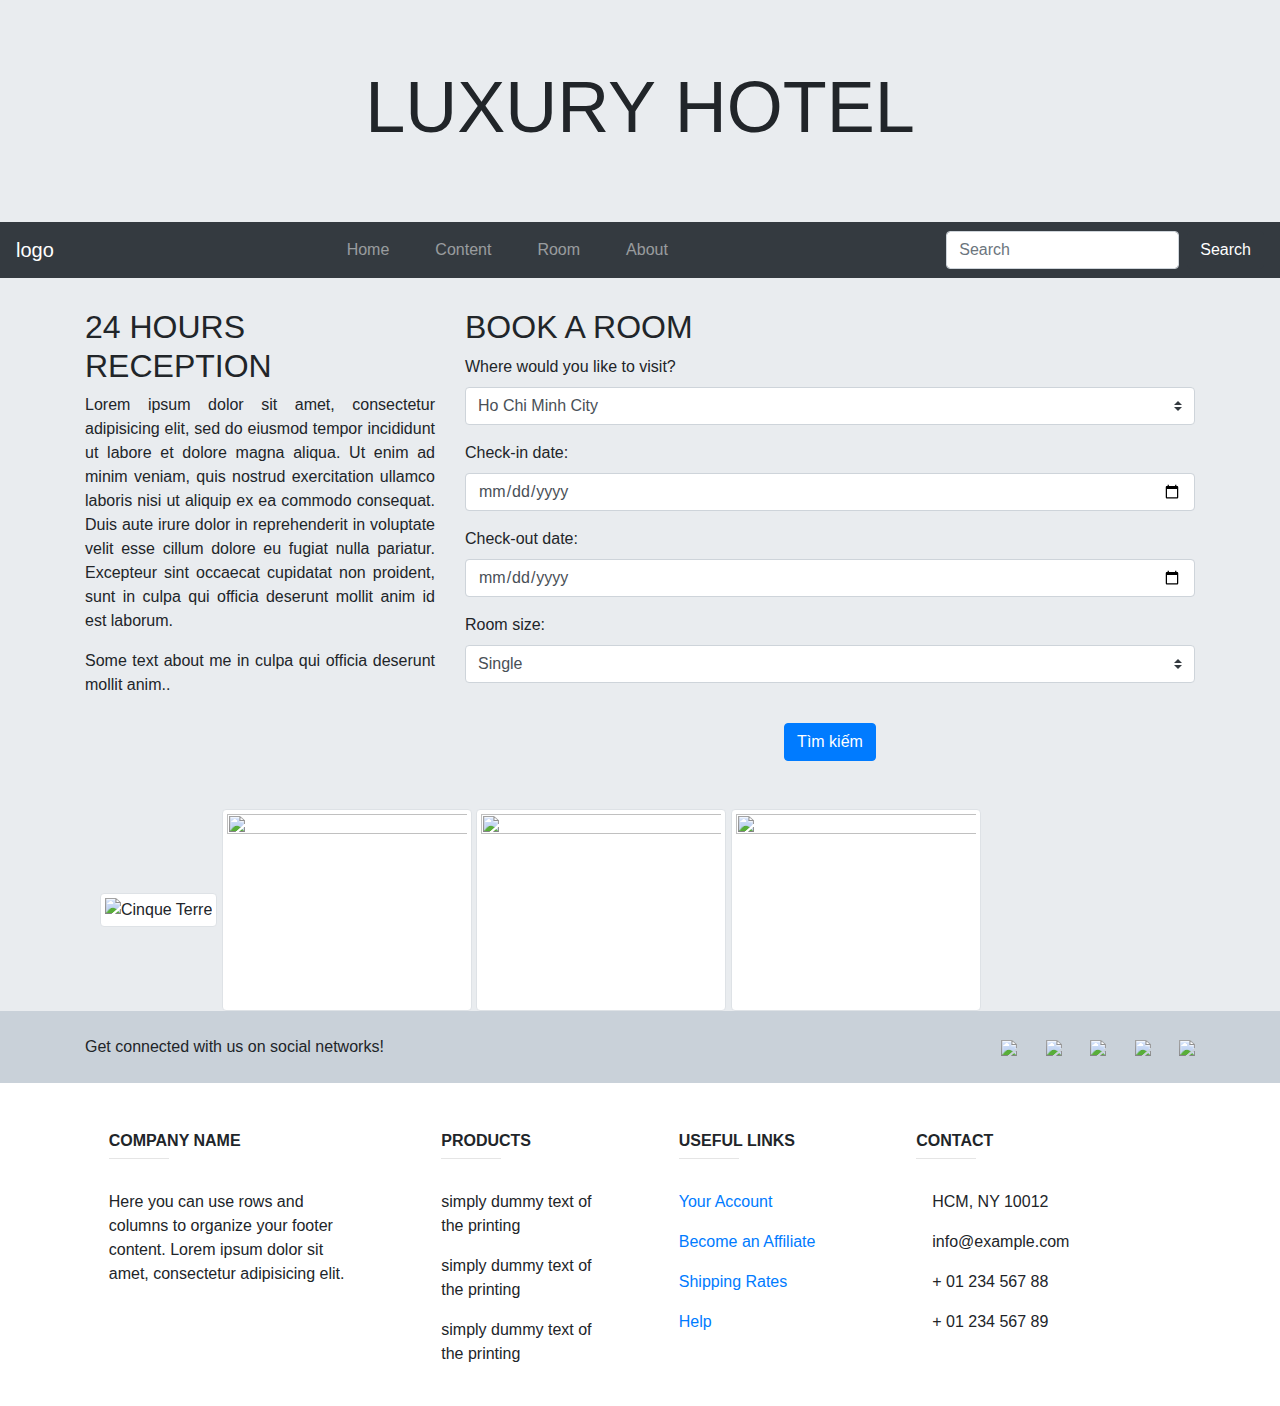
==== OOAD/booking.html @ f26f3251 "Auto stash before merge of "master" and "origin/master"" ====
<!DOCTYPE html>
<html lang="en">
<head>
  <title>Payment Details</title>
  <meta charset="utf-8">
  <meta name="viewport" content="width=device-width, initial-scale=1">

  <link rel="stylesheet" type="text/css" href="css/style.css">
  <link rel="stylesheet" href="https://maxcdn.bootstrapcdn.com/bootstrap/4.3.1/css/bootstrap.min.css">
  <script src="https://ajax.googleapis.com/ajax/libs/jquery/3.4.1/jquery.min.js"></script>
  <script src="https://cdnjs.cloudflare.com/ajax/libs/popper.js/1.14.7/umd/popper.min.js"></script>
  <script src="https://maxcdn.bootstrapcdn.com/bootstrap/4.3.1/js/bootstrap.min.js"></script>
</head>
<body>
<div class="content">
<div class="jumbotron text-center" style="margin-bottom:0">
  <h1 class="display-3">LUXURY HOTEL</h1>
 
</div>
<nav class="navbar navbar-expand-sm bg-dark navbar-dark justify-content-center">
    <!-- Brand -->
    <a class="navbar-brand" href="#">logo</a>
    <!-- Toggler/collapsibe Button -->
    <button class="navbar-toggler" type="button" data-toggle="collapse" data-target="#collapsibleNavbar">
        <span class="navbar-toggler-icon"></span>
    </button>

    <!-- Navbar links -->
    <div class="collapse navbar-collapse" id="collapsibleNavbar">
      <div class="nav1">
        <ul class="navbar-nav">
          <li class="nav-item pad1">
              <a class="nav-link " href="index.html">Home</a>
          </li>
          <li class="nav-item pad1">
              <a class="nav-link " href="content.html">Content</a>
          </li>
          <li class="nav-item pad1">
              <a class="nav-link " href="roomdetails.html">Room</a>
          </li>
            <li class="nav-item pad1">
              <a class="nav-link " href="#">About</a>
          </li>
        </ul>

    </div>
      <ul class="navbar-nav ml-auto">
        <form class="form-inline" action="/somepage">
          <input class="form-control mr-sm-2" type="text" placeholder="Search">
          <button class="btn btn-dark" type="submit">Search</button>
        </form>
      </ul>
    </div>
  </nav>


<div class="container" style="margin-top:30px">
  <div class="row">
    <div class="col-sm-4">
      <h2>24 HOURS RECEPTION</h2>
      
      <p style="text-align: justify;">Lorem ipsum dolor sit amet, consectetur adipisicing elit, sed do eiusmod
      tempor incididunt ut labore et dolore magna aliqua. Ut enim ad minim veniam,
      quis nostrud exercitation ullamco laboris nisi ut aliquip ex ea commodo
      consequat. Duis aute irure dolor in reprehenderit in voluptate velit esse
      cillum dolore eu fugiat nulla pariatur. Excepteur sint occaecat cupidatat non
      proident, sunt in culpa qui officia deserunt mollit anim id est laborum.</p>
      <p style="text-align: justify;"> Some text about me in culpa qui officia deserunt mollit anim..</p>
      
      <hr class="d-sm-none">
    </div>
    <div class="col-sm-8">
        <h2>BOOK A ROOM</h2> 
  	    <form action="index.php">
          <div class="form-group">
            <label>Where would you like to visit?</label>
            <select class="browser-default custom-select">
              <option selected value="1">Ho Chi Minh City</option>
              <option value="2">Ha Noi</option>
              <option value="3">Vung Tau</option>
            </select>
          </div>
  	      <div class="form-group">
            <label >Check-in date:</label>
            <input type="date" name="bday" max="3000-12-31" 
                min="1000-01-01" class="form-control">
  		    </div>
  		    <div class="form-group">
        		 <label >Check-out date:</label>
        		 <input type="date" name="bday" min="1000-01-01"
        		        max="3000-12-31" class="form-control">
  		    </div>
          <div class="form-group">
            <label>Room size:</label>
            <select class="browser-default custom-select">
              <option selected value="1">Single</option>
              <option value="2">Double</option>
              <option value="3">Triple</option>
              <option value="4">Twin Double</option>
            </select>
          </div>
          <br>
  		    <div class="d-flex justify-content-center"><button type="submit" class="btn btn-primary">Tìm kiếm</button></div>
  	    </form>
        <br>
        <br>
      
    </div>
  </div>
</div>
<div class="container">
<div class="col-sm-12">
    <img src="https://media-cdn.tripadvisor.com/media/photo-s/11/56/79/7b/sapa-luxury-hotel.jpg" class="img-thumbnail" alt="Cinque Terre" width="250" height="200"> 
    <img src="https://mytourcdn.com/upload_images/Image/Location/5_7_2016/25/khach-san-mau-sac-de-thuong-giua-pho-co-hoi-an-mytour-1.jpg" class="img-thumbnail" width="250" height="200">
    <img src="https://encrypted-tbn0.gstatic.com/images?q=tbn:ANd9GcQ9Q2G9U3PTeE9RsFtS7lWvrmy90ypzQOLFvVjtpDp48YlWAfWA" class="img-thumbnail" width="250" height="200">
    <img src="https://encrypted-tbn0.gstatic.com/images?q=tbn:ANd9GcRbJ29CjBt9li3B60ypim4hfh6CrOFHdlDkOIvhjhtFAo2FgSnn" class="img-thumbnail" width="250" height="200">
  </div>
</div>
</div>
<!-- <div class="jumbotron text-center" style="margin-bottom:0"> -->
<!-- Footer -->
<footer class="page-footer font-small unique-color-dark">

  <div style="background-color: #c9d1d9;">
    <div class="container">
      <!-- Grid row-->
      <div class="row py-4 d-flex align-items-center">

        <!-- Grid column -->
        <div class="col-md-6 col-lg-5 text-center text-md-left mb-4 mb-md-0">
          <h6 class="mb-0">Get connected with us on social networks!</h6>
        </div>
        <!-- Grid column -->

        <!-- Grid column -->
        <div class="col-md-6 col-lg-7 text-center text-md-right">

          <!-- Facebook -->
          <a class="fb-ic">
            <img class="white-text mr-4" src="https://img.icons8.com/color/48/000000/facebook-new.png">
          </a>
          <!-- Twitter -->
          <a class="tw-ic">
            <img class="white-text mr-4" src="https://img.icons8.com/color/48/000000/twitter.png">
          </a>
          <!-- Google +-->
          <a class="gplus-ic">
            <img class="white-text mr-4" src="https://img.icons8.com/color/48/000000/google-plus--v2.png">
          </a>
          <!--Linkedin -->
          <a class="li-ic">
            <img class="white-text mr-4" src="https://img.icons8.com/color/48/000000/linkedin.png">
          </a>
          <!--Instagram-->
          <a class="ins-ic">
            <img class="white-text" src="https://img.icons8.com/color/48/000000/instagram-new.png">
          </a>

        </div>
        <!-- Grid column -->

      </div>
      <!-- Grid row-->

    </div>
  </div>

  <!-- Footer Links -->
  <div class="container text-center text-md-left mt-5">

    <!-- Grid row -->
    <div class="row mt-3">

      <!-- Grid column -->
      <div class="col-md-3 col-lg-4 col-xl-3 mx-auto mb-4">

        <!-- Content -->
        <h6 class="text-uppercase font-weight-bold">Company name</h6>
        <hr class="deep-purple accent-2 mb-4 mt-0 d-inline-block mx-auto" style="width: 60px;">
        <p>Here you can use rows and columns to organize your footer content. Lorem ipsum dolor sit amet,
          consectetur
          adipisicing elit.</p>

      </div>
      <div class="col-md-2 col-lg-2 col-xl-2 mx-auto mb-4">
        <h6 class="text-uppercase font-weight-bold">Products</h6>
        <hr class="deep-purple accent-2 mb-4 mt-0 d-inline-block mx-auto" style="width: 60px;">
        <p>
          simply dummy text of the printing
        </p>
        <p>
          simply dummy text of the printing
        </p>
        <p>
         simply dummy text of the printing
        </p>
      </div>
      <div class="col-md-3 col-lg-2 col-xl-2 mx-auto mb-4">

        <!-- Links -->
        <h6 class="text-uppercase font-weight-bold">Useful links</h6>
        <hr class="deep-purple accent-2 mb-4 mt-0 d-inline-block mx-auto" style="width: 60px;">
        <p>
          <a href="#!">Your Account</a>
        </p>
        <p>
          <a href="#!">Become an Affiliate</a>
        </p>
        <p>
          <a href="#!">Shipping Rates</a>
        </p>
        <p>
          <a href="#!">Help</a>
        </p>

      </div>
      <!-- Grid column -->

      <!-- Grid column -->
      <div class="col-md-4 col-lg-3 col-xl-3 mx-auto mb-md-0 mb-4">

        <!-- Links -->
        <h6 class="text-uppercase font-weight-bold">Contact</h6>
        <hr class="deep-purple accent-2 mb-4 mt-0 d-inline-block mx-auto" style="width: 60px;">
        <p>
          <i class="fas fa-home mr-3"></i> HCM, NY 10012</p>
        <p>
          <i class="fas fa-envelope mr-3"></i> info@example.com</p>
        <p>
          <i class="fas fa-phone mr-3"></i> + 01 234 567 88</p>
        <p>
          <i class="fas fa-print mr-3"></i> + 01 234 567 89</p>

      </div>
      <!-- Grid column -->

    </div>
    <!-- Grid row -->

  </div>

</footer>
</body>
</html>
---- OOAD/css/style.css ----
.fakeimg {
    height: 200px;
    background: #aaa;
  }
  .carousel-inner img {
  	margin-left: 22%;
      width: 60%;
      height: 100%;
  }
  #demo,.content{
  	background-color: #e9ecef;
  }
  .lrcontrols{
  	margin: auto;
  }
  .nav1{
  	margin-left: 20%;
  }
  .pad1{
  	padding-left: 30px;
  }
  .img1{
  	margin-left: 15%;
  }
  .footer{
  	height: 30%;
  }


 
.img5{
      margin-bottom: 22%;
      margin-left: 64%;
}
.img6{
    margin-top: -25%;
    margin-left: 64%;
}
.ima{
      margin-top: -41%;
}

.book{
  float: right;
  padding-left: 30%;
}
 .fakeimg{
    height: 200px;
    background: #aaa;
  }
  .carousel-inner img {
  	margin-left: 22%;
      width: 60%;
      height: 100%;
  }
  #demo,.content{
  	background-color: #e9ecef;
  }
  .lrcontrols{
  	margin: auto;
  }
  .nav1{
  	margin-left: 20%;
  }
  .pad1{
  	padding-left: 30px;
  }
  .img1{
  	margin-left: 15%;
  }
  .footer{
  	height: 30%;
  }


 
.img5{
      margin-bottom: 22%;
      margin-left: 64%;
}
.img6{
    margin-top: -25%;
    margin-left: 64%;
}
.ima{
      /*margin-top: -34%;*/
     /* margin-top: -455px;*/
     /*padding-right: 20%;*/
}

.book{
  float: right;
}
/*.resize{
  padding-left: 10%;

}*/
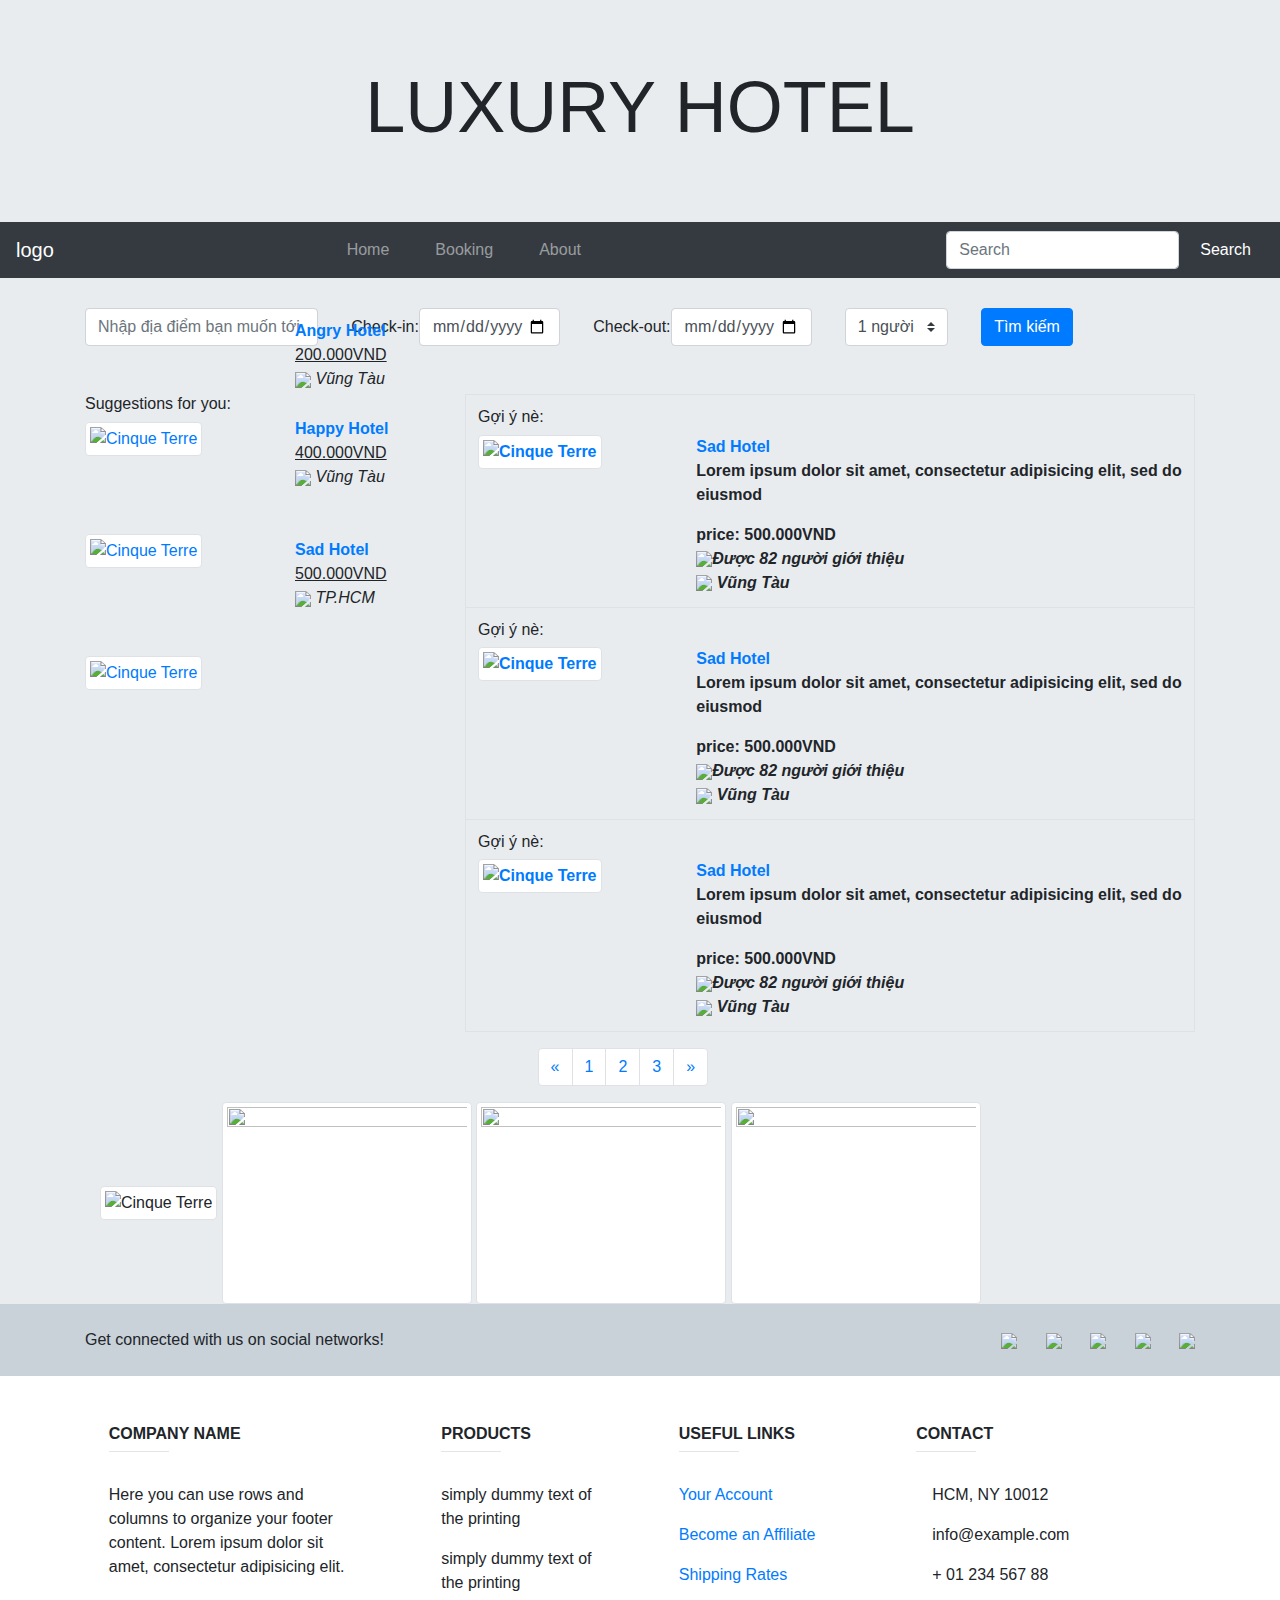
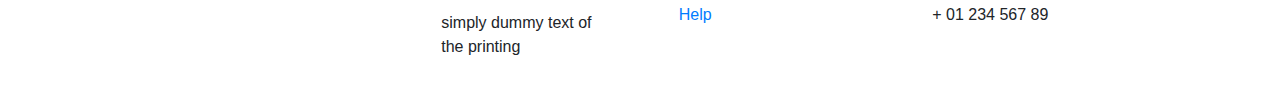
==== commit b8dd4383: "Fixed booking and booking details" ====
--- a/OOAD/booking.html
+++ b/OOAD/booking.html
@@ -1,15 +1,20 @@
 <!DOCTYPE html>
 <html lang="en">
 <head>
-  <title>Payment Details</title>
+  <title>Luxury Hotel - Booking</title>
   <meta charset="utf-8">
   <meta name="viewport" content="width=device-width, initial-scale=1">
 
   <link rel="stylesheet" type="text/css" href="css/style.css">
+  <link rel="stylesheet" type="text/css" href="css/content.css">
   <link rel="stylesheet" href="https://maxcdn.bootstrapcdn.com/bootstrap/4.3.1/css/bootstrap.min.css">
   <script src="https://ajax.googleapis.com/ajax/libs/jquery/3.4.1/jquery.min.js"></script>
   <script src="https://cdnjs.cloudflare.com/ajax/libs/popper.js/1.14.7/umd/popper.min.js"></script>
   <script src="https://maxcdn.bootstrapcdn.com/bootstrap/4.3.1/js/bootstrap.min.js"></script>
+
+  <script type="text/javascript" src="jquery.mousewheel-3.0.4.pack.js"></script>
+	<script type="text/javascript" src="jquery.fancybox-1.3.4.pack.js"></script>
+	<link rel="stylesheet" type="text/css" href="jquery.fancybox-1.3.4.css" media="screen" />
 </head>
 <body>
 <div class="content">
@@ -33,13 +38,10 @@
               <a class="nav-link " href="index.html">Home</a>
           </li>
           <li class="nav-item pad1">
-              <a class="nav-link " href="content.html">Content</a>
+              <a class="nav-link " href="booking.html">Booking</a>
           </li>
           <li class="nav-item pad1">
-              <a class="nav-link " href="roomdetails.html">Room</a>
-          </li>
-            <li class="nav-item pad1">
-              <a class="nav-link " href="#">About</a>
+            <a class="nav-link " href="#">About</a>
           </li>
         </ul>
 
@@ -51,70 +53,167 @@
         </form>
       </ul>
     </div>
-  </nav>
-
-
-<div class="container" style="margin-top:30px">
-  <div class="row">
-    <div class="col-sm-4">
-      <h2>24 HOURS RECEPTION</h2>
-      
-      <p style="text-align: justify;">Lorem ipsum dolor sit amet, consectetur adipisicing elit, sed do eiusmod
-      tempor incididunt ut labore et dolore magna aliqua. Ut enim ad minim veniam,
-      quis nostrud exercitation ullamco laboris nisi ut aliquip ex ea commodo
-      consequat. Duis aute irure dolor in reprehenderit in voluptate velit esse
-      cillum dolore eu fugiat nulla pariatur. Excepteur sint occaecat cupidatat non
-      proident, sunt in culpa qui officia deserunt mollit anim id est laborum.</p>
-      <p style="text-align: justify;"> Some text about me in culpa qui officia deserunt mollit anim..</p>
-      
-      <hr class="d-sm-none">
-    </div>
-    <div class="col-sm-8">
-        <h2>BOOK A ROOM</h2> 
-  	    <form action="index.php">
-          <div class="form-group">
-            <label>Where would you like to visit?</label>
-            <select class="browser-default custom-select">
-              <option selected value="1">Ho Chi Minh City</option>
-              <option value="2">Ha Noi</option>
-              <option value="3">Vung Tau</option>
-            </select>
-          </div>
-  	      <div class="form-group">
-            <label >Check-in date:</label>
-            <input type="date" name="bday" max="3000-12-31" 
-                min="1000-01-01" class="form-control">
-  		    </div>
-  		    <div class="form-group">
-        		 <label >Check-out date:</label>
+</nav>
+	<div class="container" style="margin-top: 30px;">
+  	    <form class="form-inline" action="index.php">
+        	<input class="form-control" type="" name="" placeholder="Nhập địa điểm bạn muốn tới hoặc khách sạn">
+  	      <div class="form-group changeform">
+  		    <label >Check-in:</label>
+  		    <input type="date" name="bday" max="3000-12-31" 
+  		        min="1000-01-01" class="form-control">
+  		  </div>
+  		    <div class="form-group changeform">
+        		 <label >Check-out:</label>
         		 <input type="date" name="bday" min="1000-01-01"
         		        max="3000-12-31" class="form-control">
   		    </div>
-          <div class="form-group">
-            <label>Room size:</label>
+          <div class="changeform">
             <select class="browser-default custom-select">
-              <option selected value="1">Single</option>
-              <option value="2">Double</option>
-              <option value="3">Triple</option>
-              <option value="4">Twin Double</option>
+              <option selected value="1">1 người</option>
+              <option value="2">2 người</option>
+              <option value="3">Gia đình</option>
             </select>
           </div>
-          <br>
-  		    <div class="d-flex justify-content-center"><button type="submit" class="btn btn-primary">Tìm kiếm</button></div>
+          <div class="changeform">
+           <button type="submit" class="btn btn-primary">Tìm kiếm</button>
+       	  </div>
   	    </form>
         <br>
         <br>
       
     </div>
-  </div>
-</div>
+
+    <div class="container ">
+    	<div class="row">
+    		<div class="col-sm-4">
+    			<h6>Suggestions for you:</h6>
+    		
+    				<div class="sidebar">
+	    				<a href="roomdetails.html"><img class="img-thumbnail" alt="Cinque Terre" width="200" height="80" src="https://www.travelplusstyle.com/wp-content/uploads/2019/01/RafflesMYuzu-Nikkei-Cuisine-cropped.jpg"></a>
+	    				<div class="product-carousel-price left">
+		    				<a href="roomdetails.html"><b>Angry Hotel</b></a>
+		    				<br>
+		    				<ins>200.000VND</ins> <br>
+		    				<img src="https://img.icons8.com/wired/24/000000/map.png">
+		    				<em>Vũng Tàu</em>
+	    				</div>
+	    			</div>
+	    			<div class="sidebar1">
+	    				<a href="roomdetails.html"><img class="img-thumbnail" alt="Cinque Terre" width="200" height="80" src="https://amp.businessinsider.com/images/5bef33f00591f24e6f420dc5-750-563.jpg"></a>
+	    				<div class="product-carousel-price left1">
+		    				<a href="roomdetails.html"><b>Happy Hotel</b></a>
+		    				<br>
+		    				<ins>400.000VND</ins> <br>
+		    				<img src="https://img.icons8.com/wired/24/000000/map.png">
+		    				<em>Vũng Tàu</em>
+	    				</div>
+	    			</div>
+	    			<div class="sidebar2">
+	    				<a href="roomdetails.html"><img class="img-thumbnail" alt="Cinque Terre" width="200" height="80" src="https://encrypted-tbn0.gstatic.com/images?q=tbn:ANd9GcRQ1sM9277KX77ifA61qMb_RvXAOXSC-9cm-FctOH0DY8pe7mphqA"></a>
+	    				<div class="product-carousel-price left2">
+		    				<a href="roomdetails.html"><b>Sad Hotel</b></a>
+		    				<br>
+		    				<ins>500.000VND</ins> <br>
+		    				<img src="https://img.icons8.com/wired/24/000000/map.png">
+		    				<em>TP.HCM</em>
+	    				</div>
+	    			</div>
+    			
+    		</div>
+	    		<div class="col-sm-8">
+	    			<div class="table-responsive-lg">
+	    			<table class="table table-bordered">
+	    				<tr>
+	    					<th >
+	    						<h6>Gợi ý nè:</h6>
+	    							
+	    							<a href="roomdetails.html"><img class="img-thumbnail" alt="Cinque Terre" width="200" height="80" src="https://encrypted-tbn0.gstatic.com/images?q=tbn:ANd9GcRQ1sM9277KX77ifA61qMb_RvXAOXSC-9cm-FctOH0DY8pe7mphqA"></a>
+	    						
+	    						<div class="info">
+	    							<a  href="roomdetails.html"><b>Sad Hotel</b></a>
+	    							<br>
+	    							<p>Lorem ipsum dolor sit amet, consectetur adipisicing elit, sed do eiusmod</p>
+	    							<b>price: 500.000VND</b>
+	    							<br>
+	    							<img src="https://img.icons8.com/material-rounded/24/000000/add-user-group-man-man.png"><em>Được 82 người giới thiệu</em> 
+	    							<br>
+				    				<img src="https://img.icons8.com/wired/24/000000/map.png">
+				    				<em>Vũng Tàu</em>
+	    						</div>
+	    					</th>
+	    					
+	    				</tr>
+	    				<tr>
+	    					<th >
+	    						<h6>Gợi ý nè:</h6>
+	    							
+	    							<a href="roomdetails.html"><img class="img-thumbnail" alt="Cinque Terre" width="200" height="80" src="https://encrypted-tbn0.gstatic.com/images?q=tbn:ANd9GcRQ1sM9277KX77ifA61qMb_RvXAOXSC-9cm-FctOH0DY8pe7mphqA"></a>
+	    						
+	    						<div class="info">
+	    							<a  href="roomdetails.html"><b>Sad Hotel</b></a>
+	    							<br>
+	    							<p>Lorem ipsum dolor sit amet, consectetur adipisicing elit, sed do eiusmod</p>
+	    							<b>price: 500.000VND</b>
+	    							<br>
+	    							<img src="https://img.icons8.com/material-rounded/24/000000/add-user-group-man-man.png"><em>Được 82 người giới thiệu</em>
+	    							 <br>
+		    						<img src="https://img.icons8.com/wired/24/000000/map.png">
+		    						<em>Vũng Tàu</em>
+	    						</div>
+	    					</th>
+	    					
+	    				</tr>
+	    				<tr>
+	    					<th >
+	    						<h6>Gợi ý nè:</h6>
+	    							
+	    							<a href="roomdetails.html"><img class="img-thumbnail" alt="Cinque Terre" width="200" height="80" src="https://encrypted-tbn0.gstatic.com/images?q=tbn:ANd9GcRQ1sM9277KX77ifA61qMb_RvXAOXSC-9cm-FctOH0DY8pe7mphqA"></a>
+	    						
+	    						<div class="info">
+	    							<a  href="roomdetails.html"><b>Sad Hotel</b></a>
+	    							<br>
+	    							<p>Lorem ipsum dolor sit amet, consectetur adipisicing elit, sed do eiusmod</p>
+	    							<b>price: 500.000VND</b>
+	    							<br>
+	    							<img src="https://img.icons8.com/material-rounded/24/000000/add-user-group-man-man.png"><em>Được 82 người giới thiệu</em>
+	    							 <br>
+		    						<img src="https://img.icons8.com/wired/24/000000/map.png">
+		    						<em>Vũng Tàu</em>
+	    						</div>
+	    					</th>
+	    					
+	    				</tr>
+	    			</table>
+	    			</div>
+    		</div>
+    	</div>
+    </div>
+   	<nav class="paginations" aria-label="Page navigation example">
+		  <ul class="pagination">
+		    <li class="page-item">
+		      <a class="page-link" href="#" aria-label="Previous">
+		        <span aria-hidden="true">&laquo;</span>
+		        <span class="sr-only">Previous</span>
+		      </a>
+		    </li>
+		    <li class="page-item"><a class="page-link" href="#">1</a></li>
+		    <li class="page-item"><a class="page-link" href="#">2</a></li>
+		    <li class="page-item"><a class="page-link" href="#">3</a></li>
+		    <li class="page-item">
+		      <a class="page-link" href="#" aria-label="Next">
+		        <span aria-hidden="true">&raquo;</span>
+		        <span class="sr-only">Next</span>
+		      </a>
+		    </li>
+		  </ul>
+	</nav>
 <div class="container">
-<div class="col-sm-12">
-    <img src="https://media-cdn.tripadvisor.com/media/photo-s/11/56/79/7b/sapa-luxury-hotel.jpg" class="img-thumbnail" alt="Cinque Terre" width="250" height="200"> 
-    <img src="https://mytourcdn.com/upload_images/Image/Location/5_7_2016/25/khach-san-mau-sac-de-thuong-giua-pho-co-hoi-an-mytour-1.jpg" class="img-thumbnail" width="250" height="200">
-    <img src="https://encrypted-tbn0.gstatic.com/images?q=tbn:ANd9GcQ9Q2G9U3PTeE9RsFtS7lWvrmy90ypzQOLFvVjtpDp48YlWAfWA" class="img-thumbnail" width="250" height="200">
+	<div class="col-sm-12">
+		<img src="https://media-cdn.tripadvisor.com/media/photo-s/11/56/79/7b/sapa-luxury-hotel.jpg" class="img-thumbnail" alt="Cinque Terre" width="250" height="200"> 
+		<img src="https://mytourcdn.com/upload_images/Image/Location/5_7_2016/25/khach-san-mau-sac-de-thuong-giua-pho-co-hoi-an-mytour-1.jpg" class="img-thumbnail" width="250" height="200">
+		<img src="https://encrypted-tbn0.gstatic.com/images?q=tbn:ANd9GcQ9Q2G9U3PTeE9RsFtS7lWvrmy90ypzQOLFvVjtpDp48YlWAfWA" class="img-thumbnail" width="250" height="200">
     <img src="https://encrypted-tbn0.gstatic.com/images?q=tbn:ANd9GcRbJ29CjBt9li3B60ypim4hfh6CrOFHdlDkOIvhjhtFAo2FgSnn" class="img-thumbnail" width="250" height="200">
-  </div>
+	</div>
 </div>
 </div>
 <!-- <div class="jumbotron text-center" style="margin-bottom:0"> -->
@@ -241,4 +340,4 @@
 
 </footer>
 </body>
-</html>
+</html>--- a/OOAD/css/content.css
+++ b/OOAD/css/content.css
@@ -0,0 +1,36 @@
+.changeform{
+	padding-left: 3%;
+}
+.left{
+padding-left: 60%;
+margin-top: -39%;
+}
+.sidebar1{
+
+margin-top: 32%;
+}
+.left1{
+padding-left: 60%;
+margin-top: -43%;
+}
+.sidebar2{
+
+margin-top: 35%;
+}
+.left2{
+padding-left: 60%;
+margin-top: -152px;
+}
+.info{
+float: right;
+margin-right: -6%;
+width: 75%;
+}
+.change{
+	width: 100%; 
+	height: auto;
+	
+}
+.paginations{
+	padding-left: 42%;
+}
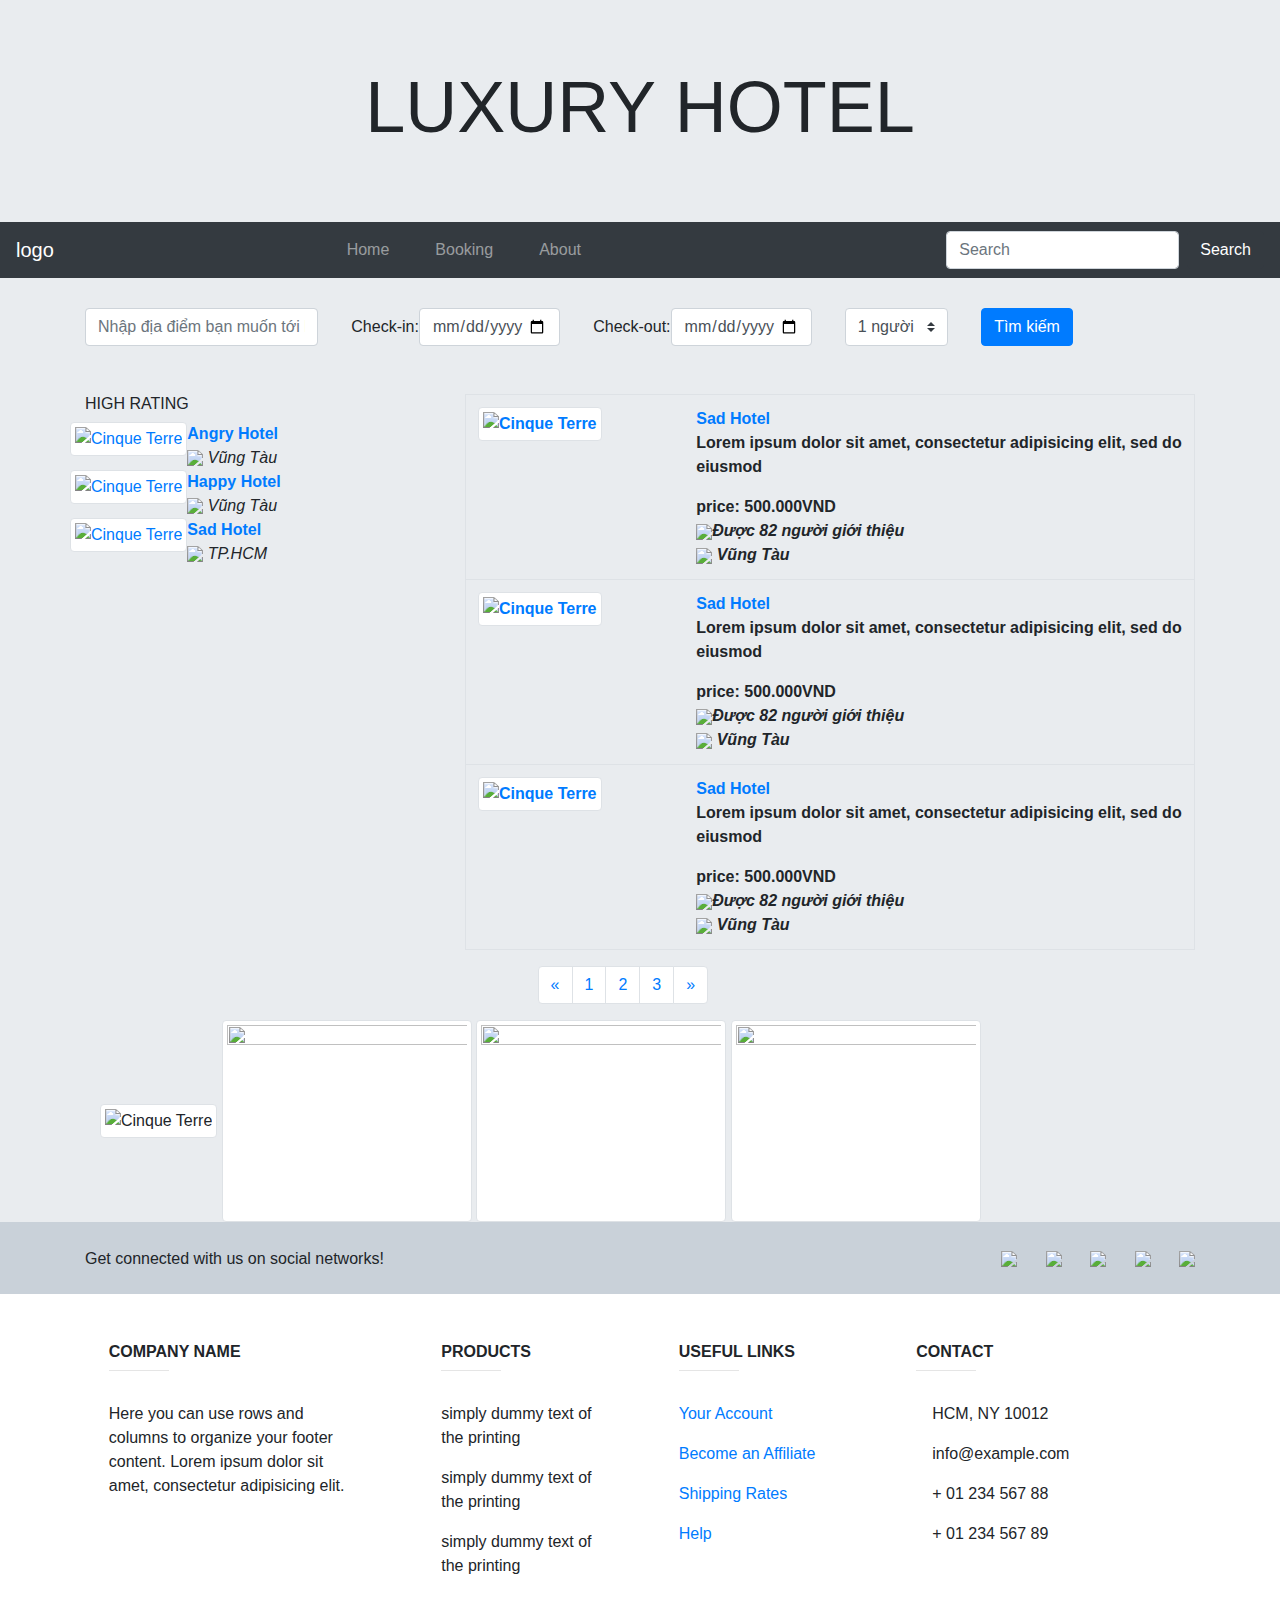
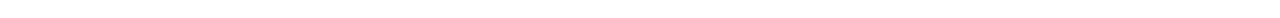
==== commit 43aca78f: "Completed home" ====
--- a/OOAD/booking.html
+++ b/OOAD/booking.html
@@ -20,7 +20,6 @@
 <div class="content">
 <div class="jumbotron text-center" style="margin-bottom:0">
   <h1 class="display-3">LUXURY HOTEL</h1>
- 
 </div>
 <nav class="navbar navbar-expand-sm bg-dark navbar-dark justify-content-center">
     <!-- Brand -->
@@ -86,46 +85,44 @@
     <div class="container ">
     	<div class="row">
     		<div class="col-sm-4">
-    			<h6>Suggestions for you:</h6>
+    			<h6>HIGH RATING</h6>
     		
     				<div class="sidebar">
-	    				<a href="roomdetails.html"><img class="img-thumbnail" alt="Cinque Terre" width="200" height="80" src="https://www.travelplusstyle.com/wp-content/uploads/2019/01/RafflesMYuzu-Nikkei-Cuisine-cropped.jpg"></a>
-	    				<div class="product-carousel-price left">
-		    				<a href="roomdetails.html"><b>Angry Hotel</b></a>
-		    				<br>
-		    				<ins>200.000VND</ins> <br>
-		    				<img src="https://img.icons8.com/wired/24/000000/map.png">
-		    				<em>Vũng Tàu</em>
-	    				</div>
+              <div class="row">
+                  <a href="roomdetails.html"><img class="img-thumbnail" alt="Cinque Terre" width="200" height="80" src="https://www.travelplusstyle.com/wp-content/uploads/2019/01/RafflesMYuzu-Nikkei-Cuisine-cropped.jpg"></a>
+                  <div class="product-carousel-price">
+                    <a href="roomdetails.html"><b>Angry Hotel</b></a>
+                    <br>
+                    <img src="https://img.icons8.com/wired/24/000000/map.png">
+                    <em>Vũng Tàu</em>
+                  </div>
+              </div>
+              <div class="row">
+                  <a href="roomdetails.html"><img class="img-thumbnail" alt="Cinque Terre" width="200" height="80" src="https://amp.businessinsider.com/images/5bef33f00591f24e6f420dc5-750-563.jpg"></a>
+                  <div class="product-carousel-price">
+                    <a href="roomdetails.html"><b>Happy Hotel</b></a>
+                    <br>
+                    <img src="https://img.icons8.com/wired/24/000000/map.png">
+                    <em>Vũng Tàu</em>
+                  </div>
+              </div>
+              <div class="row">
+                  <a href="roomdetails.html"><img class="img-thumbnail" alt="Cinque Terre" width="200" height="80" src="https://encrypted-tbn0.gstatic.com/images?q=tbn:ANd9GcRQ1sM9277KX77ifA61qMb_RvXAOXSC-9cm-FctOH0DY8pe7mphqA"></a>
+                  <div class="product-carousel-price">
+                    <a href="roomdetails.html"><b>Sad Hotel</b></a>
+                    <br>
+                    <img src="https://img.icons8.com/wired/24/000000/map.png">
+                    <em>TP.HCM</em>
+                  </div>
+              </div>
+	    				
 	    			</div>
-	    			<div class="sidebar1">
-	    				<a href="roomdetails.html"><img class="img-thumbnail" alt="Cinque Terre" width="200" height="80" src="https://amp.businessinsider.com/images/5bef33f00591f24e6f420dc5-750-563.jpg"></a>
-	    				<div class="product-carousel-price left1">
-		    				<a href="roomdetails.html"><b>Happy Hotel</b></a>
-		    				<br>
-		    				<ins>400.000VND</ins> <br>
-		    				<img src="https://img.icons8.com/wired/24/000000/map.png">
-		    				<em>Vũng Tàu</em>
-	    				</div>
-	    			</div>
-	    			<div class="sidebar2">
-	    				<a href="roomdetails.html"><img class="img-thumbnail" alt="Cinque Terre" width="200" height="80" src="https://encrypted-tbn0.gstatic.com/images?q=tbn:ANd9GcRQ1sM9277KX77ifA61qMb_RvXAOXSC-9cm-FctOH0DY8pe7mphqA"></a>
-	    				<div class="product-carousel-price left2">
-		    				<a href="roomdetails.html"><b>Sad Hotel</b></a>
-		    				<br>
-		    				<ins>500.000VND</ins> <br>
-		    				<img src="https://img.icons8.com/wired/24/000000/map.png">
-		    				<em>TP.HCM</em>
-	    				</div>
-	    			</div>
-    			
     		</div>
 	    		<div class="col-sm-8">
 	    			<div class="table-responsive-lg">
 	    			<table class="table table-bordered">
 	    				<tr>
 	    					<th >
-	    						<h6>Gợi ý nè:</h6>
 	    							
 	    							<a href="roomdetails.html"><img class="img-thumbnail" alt="Cinque Terre" width="200" height="80" src="https://encrypted-tbn0.gstatic.com/images?q=tbn:ANd9GcRQ1sM9277KX77ifA61qMb_RvXAOXSC-9cm-FctOH0DY8pe7mphqA"></a>
 	    						
@@ -145,7 +142,6 @@
 	    				</tr>
 	    				<tr>
 	    					<th >
-	    						<h6>Gợi ý nè:</h6>
 	    							
 	    							<a href="roomdetails.html"><img class="img-thumbnail" alt="Cinque Terre" width="200" height="80" src="https://encrypted-tbn0.gstatic.com/images?q=tbn:ANd9GcRQ1sM9277KX77ifA61qMb_RvXAOXSC-9cm-FctOH0DY8pe7mphqA"></a>
 	    						
@@ -165,7 +161,6 @@
 	    				</tr>
 	    				<tr>
 	    					<th >
-	    						<h6>Gợi ý nè:</h6>
 	    							
 	    							<a href="roomdetails.html"><img class="img-thumbnail" alt="Cinque Terre" width="200" height="80" src="https://encrypted-tbn0.gstatic.com/images?q=tbn:ANd9GcRQ1sM9277KX77ifA61qMb_RvXAOXSC-9cm-FctOH0DY8pe7mphqA"></a>
 	    						
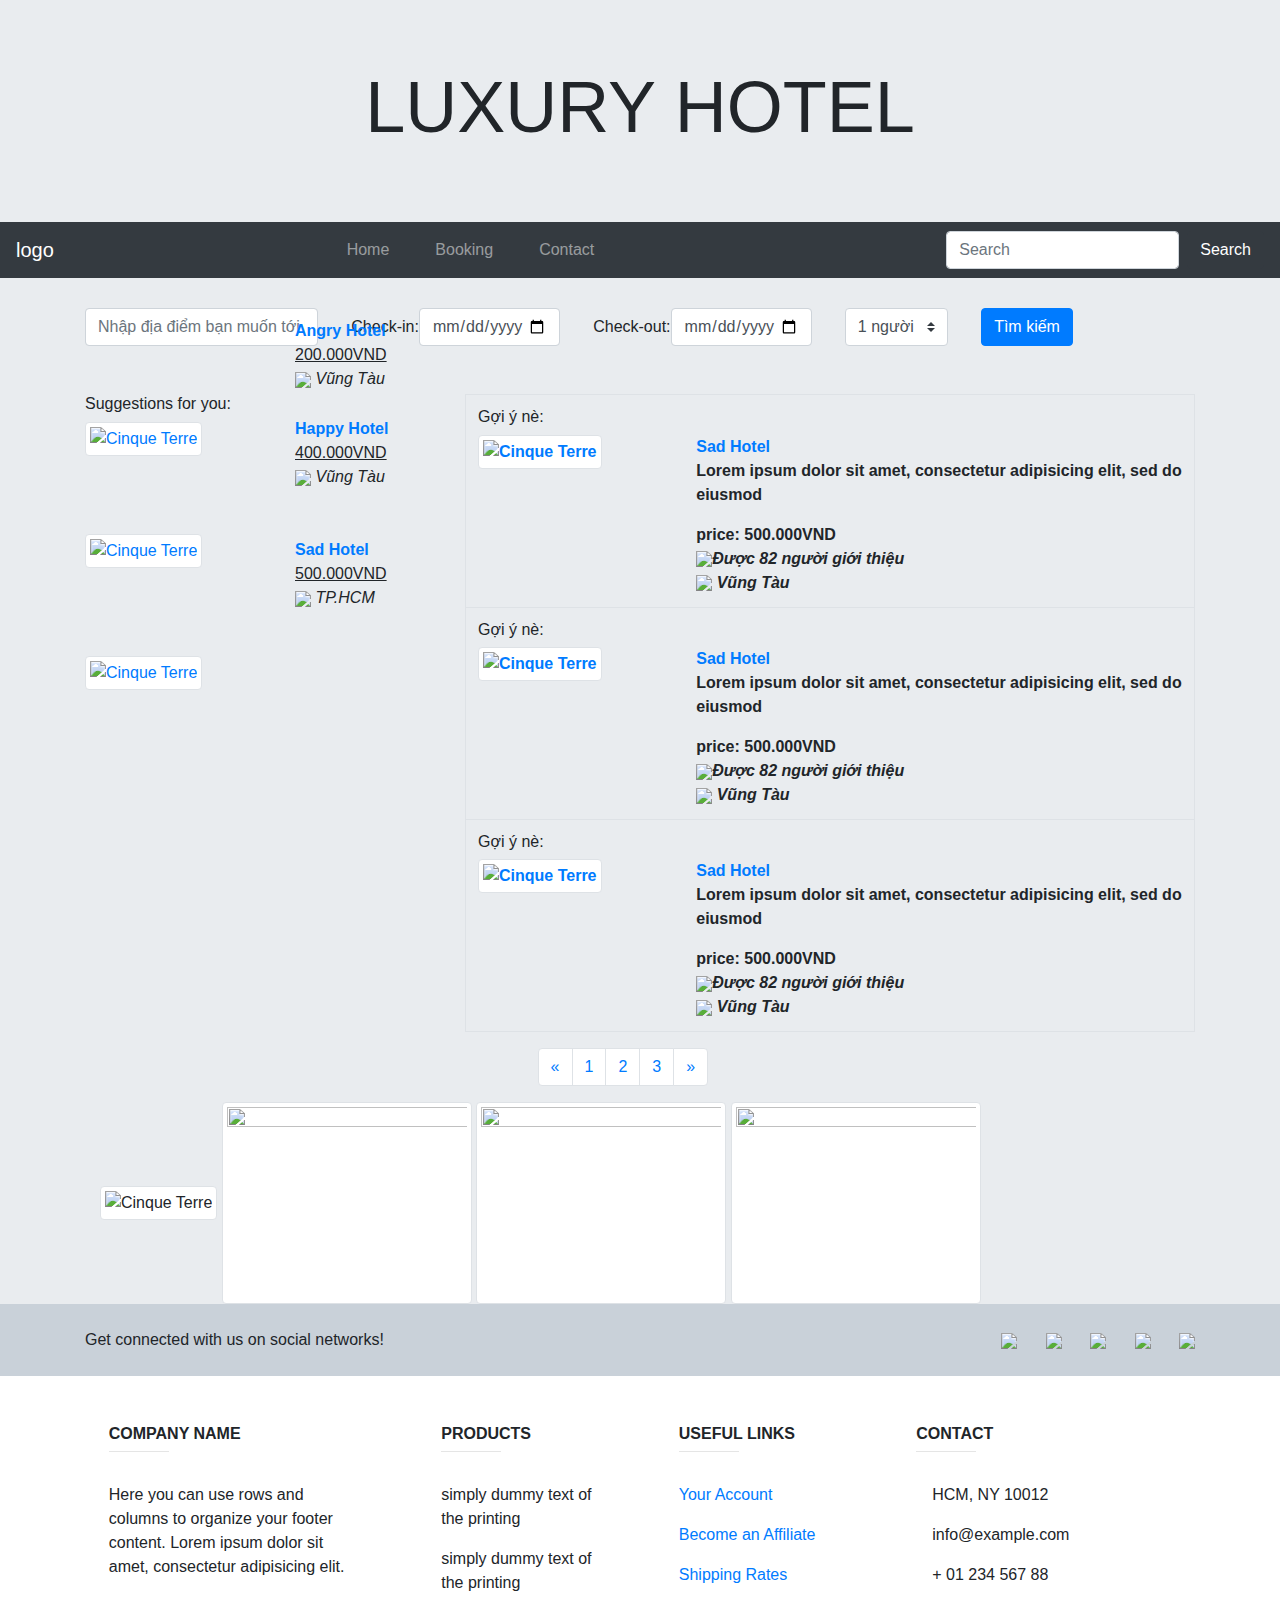
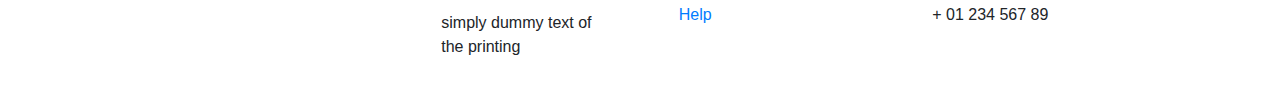
==== commit 12966dd6: "done" ====
--- a/OOAD/booking.html
+++ b/OOAD/booking.html
@@ -20,6 +20,7 @@
 <div class="content">
 <div class="jumbotron text-center" style="margin-bottom:0">
   <h1 class="display-3">LUXURY HOTEL</h1>
+ 
 </div>
 <nav class="navbar navbar-expand-sm bg-dark navbar-dark justify-content-center">
     <!-- Brand -->
@@ -40,7 +41,7 @@
               <a class="nav-link " href="booking.html">Booking</a>
           </li>
           <li class="nav-item pad1">
-            <a class="nav-link " href="#">About</a>
+            <a class="nav-link " href="contact.html">Contact</a>
           </li>
         </ul>
 
@@ -85,44 +86,46 @@
     <div class="container ">
     	<div class="row">
     		<div class="col-sm-4">
-    			<h6>HIGH RATING</h6>
+    			<h6>Suggestions for you:</h6>
     		
     				<div class="sidebar">
-              <div class="row">
-                  <a href="roomdetails.html"><img class="img-thumbnail" alt="Cinque Terre" width="200" height="80" src="https://www.travelplusstyle.com/wp-content/uploads/2019/01/RafflesMYuzu-Nikkei-Cuisine-cropped.jpg"></a>
-                  <div class="product-carousel-price">
-                    <a href="roomdetails.html"><b>Angry Hotel</b></a>
-                    <br>
-                    <img src="https://img.icons8.com/wired/24/000000/map.png">
-                    <em>Vũng Tàu</em>
-                  </div>
-              </div>
-              <div class="row">
-                  <a href="roomdetails.html"><img class="img-thumbnail" alt="Cinque Terre" width="200" height="80" src="https://amp.businessinsider.com/images/5bef33f00591f24e6f420dc5-750-563.jpg"></a>
-                  <div class="product-carousel-price">
-                    <a href="roomdetails.html"><b>Happy Hotel</b></a>
-                    <br>
-                    <img src="https://img.icons8.com/wired/24/000000/map.png">
-                    <em>Vũng Tàu</em>
-                  </div>
-              </div>
-              <div class="row">
-                  <a href="roomdetails.html"><img class="img-thumbnail" alt="Cinque Terre" width="200" height="80" src="https://encrypted-tbn0.gstatic.com/images?q=tbn:ANd9GcRQ1sM9277KX77ifA61qMb_RvXAOXSC-9cm-FctOH0DY8pe7mphqA"></a>
-                  <div class="product-carousel-price">
-                    <a href="roomdetails.html"><b>Sad Hotel</b></a>
-                    <br>
-                    <img src="https://img.icons8.com/wired/24/000000/map.png">
-                    <em>TP.HCM</em>
-                  </div>
-              </div>
-	    				
+	    				<a href="roomdetails.html"><img class="img-thumbnail" alt="Cinque Terre" width="200" height="80" src="https://www.travelplusstyle.com/wp-content/uploads/2019/01/RafflesMYuzu-Nikkei-Cuisine-cropped.jpg"></a>
+	    				<div class="product-carousel-price left">
+		    				<a href="roomdetails.html"><b>Angry Hotel</b></a>
+		    				<br>
+		    				<ins>200.000VND</ins> <br>
+		    				<img src="https://img.icons8.com/wired/24/000000/map.png">
+		    				<em>Vũng Tàu</em>
+	    				</div>
 	    			</div>
+	    			<div class="sidebar1">
+	    				<a href="roomdetails.html"><img class="img-thumbnail" alt="Cinque Terre" width="200" height="80" src="https://amp.businessinsider.com/images/5bef33f00591f24e6f420dc5-750-563.jpg"></a>
+	    				<div class="product-carousel-price left1">
+		    				<a href="roomdetails.html"><b>Happy Hotel</b></a>
+		    				<br>
+		    				<ins>400.000VND</ins> <br>
+		    				<img src="https://img.icons8.com/wired/24/000000/map.png">
+		    				<em>Vũng Tàu</em>
+	    				</div>
+	    			</div>
+	    			<div class="sidebar2">
+	    				<a href="roomdetails.html"><img class="img-thumbnail" alt="Cinque Terre" width="200" height="80" src="https://encrypted-tbn0.gstatic.com/images?q=tbn:ANd9GcRQ1sM9277KX77ifA61qMb_RvXAOXSC-9cm-FctOH0DY8pe7mphqA"></a>
+	    				<div class="product-carousel-price left2">
+		    				<a href="roomdetails.html"><b>Sad Hotel</b></a>
+		    				<br>
+		    				<ins>500.000VND</ins> <br>
+		    				<img src="https://img.icons8.com/wired/24/000000/map.png">
+		    				<em>TP.HCM</em>
+	    				</div>
+	    			</div>
+    			
     		</div>
 	    		<div class="col-sm-8">
 	    			<div class="table-responsive-lg">
 	    			<table class="table table-bordered">
 	    				<tr>
 	    					<th >
+	    						<h6>Gợi ý nè:</h6>
 	    							
 	    							<a href="roomdetails.html"><img class="img-thumbnail" alt="Cinque Terre" width="200" height="80" src="https://encrypted-tbn0.gstatic.com/images?q=tbn:ANd9GcRQ1sM9277KX77ifA61qMb_RvXAOXSC-9cm-FctOH0DY8pe7mphqA"></a>
 	    						
@@ -142,6 +145,7 @@
 	    				</tr>
 	    				<tr>
 	    					<th >
+	    						<h6>Gợi ý nè:</h6>
 	    							
 	    							<a href="roomdetails.html"><img class="img-thumbnail" alt="Cinque Terre" width="200" height="80" src="https://encrypted-tbn0.gstatic.com/images?q=tbn:ANd9GcRQ1sM9277KX77ifA61qMb_RvXAOXSC-9cm-FctOH0DY8pe7mphqA"></a>
 	    						
@@ -161,6 +165,7 @@
 	    				</tr>
 	    				<tr>
 	    					<th >
+	    						<h6>Gợi ý nè:</h6>
 	    							
 	    							<a href="roomdetails.html"><img class="img-thumbnail" alt="Cinque Terre" width="200" height="80" src="https://encrypted-tbn0.gstatic.com/images?q=tbn:ANd9GcRQ1sM9277KX77ifA61qMb_RvXAOXSC-9cm-FctOH0DY8pe7mphqA"></a>
 	    						
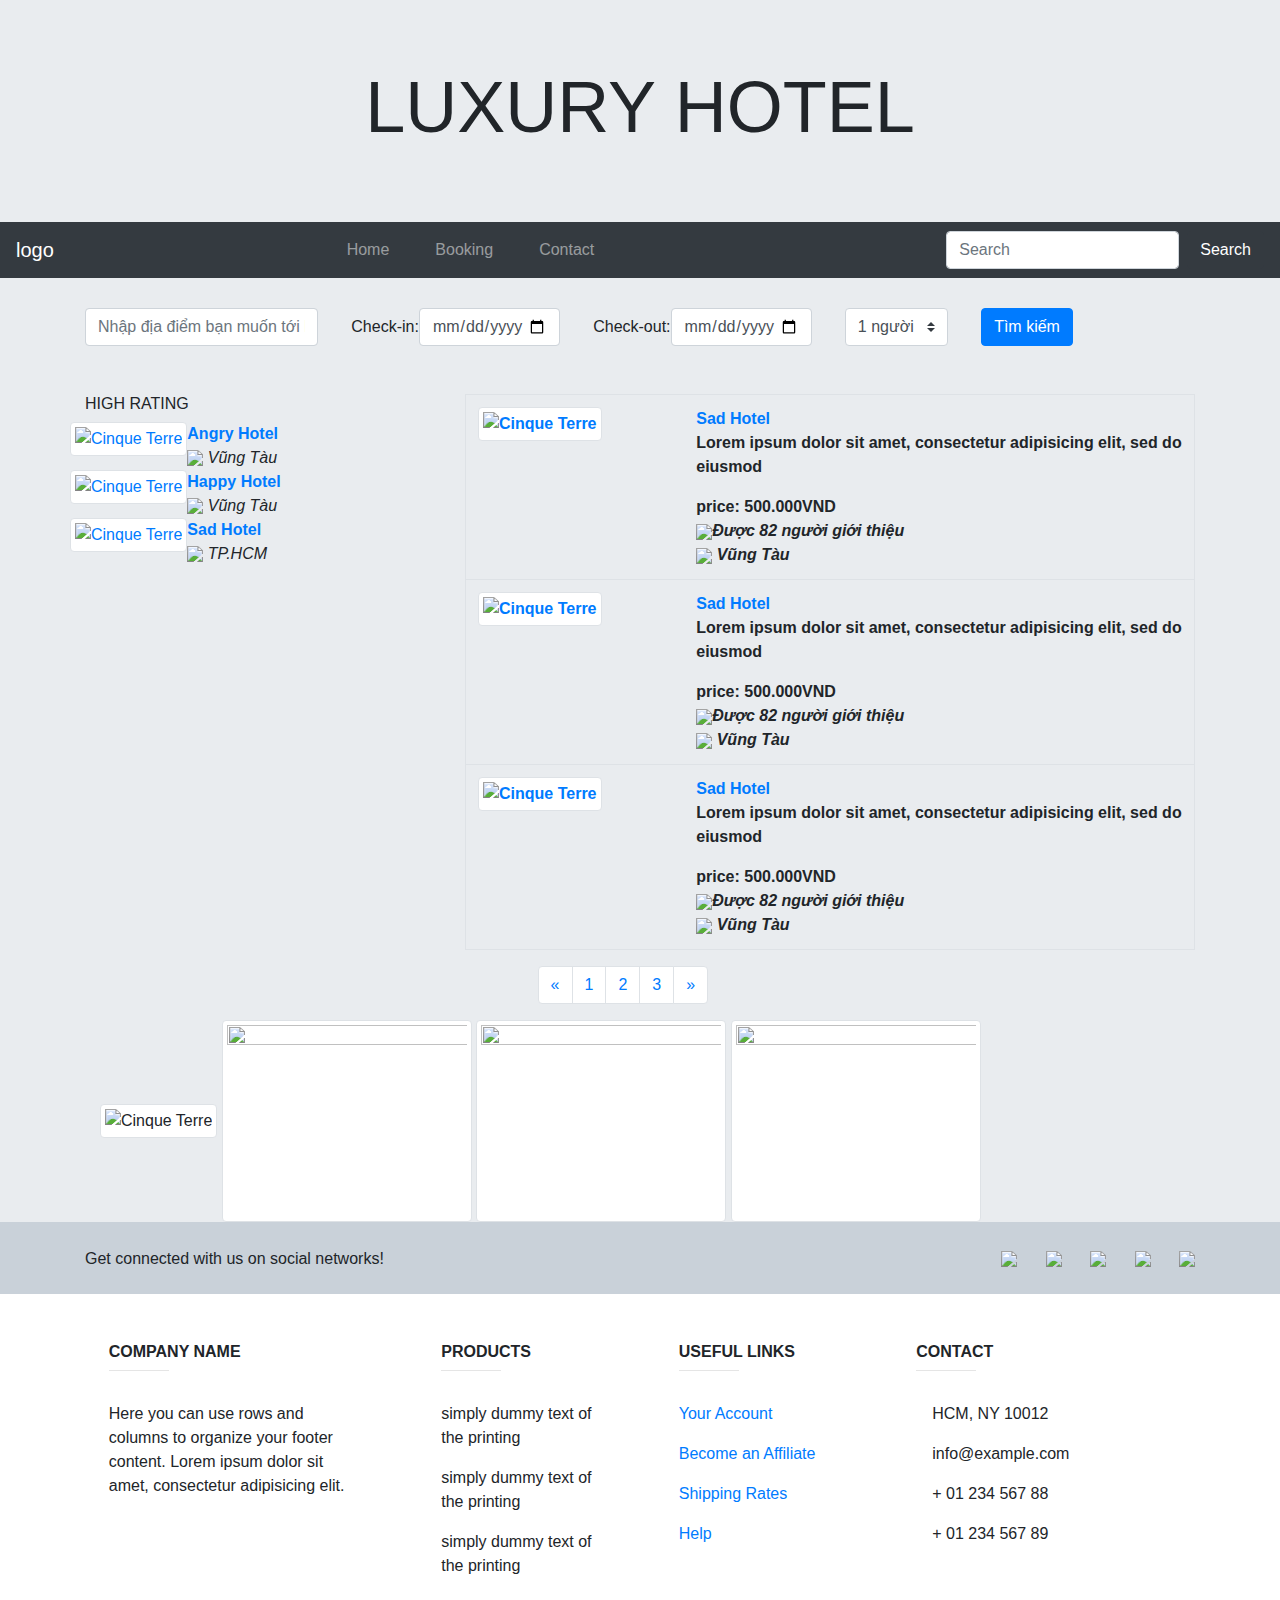
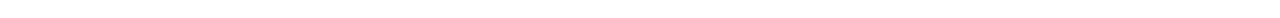
==== commit 6dd3009b: "Merge remote-tracking branch 'origin/master'" ====
--- a/OOAD/booking.html
+++ b/OOAD/booking.html
@@ -20,7 +20,6 @@
 <div class="content">
 <div class="jumbotron text-center" style="margin-bottom:0">
   <h1 class="display-3">LUXURY HOTEL</h1>
- 
 </div>
 <nav class="navbar navbar-expand-sm bg-dark navbar-dark justify-content-center">
     <!-- Brand -->
@@ -86,46 +85,44 @@
     <div class="container ">
     	<div class="row">
     		<div class="col-sm-4">
-    			<h6>Suggestions for you:</h6>
+    			<h6>HIGH RATING</h6>
     		
     				<div class="sidebar">
-	    				<a href="roomdetails.html"><img class="img-thumbnail" alt="Cinque Terre" width="200" height="80" src="https://www.travelplusstyle.com/wp-content/uploads/2019/01/RafflesMYuzu-Nikkei-Cuisine-cropped.jpg"></a>
-	    				<div class="product-carousel-price left">
-		    				<a href="roomdetails.html"><b>Angry Hotel</b></a>
-		    				<br>
-		    				<ins>200.000VND</ins> <br>
-		    				<img src="https://img.icons8.com/wired/24/000000/map.png">
-		    				<em>Vũng Tàu</em>
-	    				</div>
+              <div class="row">
+                  <a href="roomdetails.html"><img class="img-thumbnail" alt="Cinque Terre" width="200" height="80" src="https://www.travelplusstyle.com/wp-content/uploads/2019/01/RafflesMYuzu-Nikkei-Cuisine-cropped.jpg"></a>
+                  <div class="product-carousel-price">
+                    <a href="roomdetails.html"><b>Angry Hotel</b></a>
+                    <br>
+                    <img src="https://img.icons8.com/wired/24/000000/map.png">
+                    <em>Vũng Tàu</em>
+                  </div>
+              </div>
+              <div class="row">
+                  <a href="roomdetails.html"><img class="img-thumbnail" alt="Cinque Terre" width="200" height="80" src="https://amp.businessinsider.com/images/5bef33f00591f24e6f420dc5-750-563.jpg"></a>
+                  <div class="product-carousel-price">
+                    <a href="roomdetails.html"><b>Happy Hotel</b></a>
+                    <br>
+                    <img src="https://img.icons8.com/wired/24/000000/map.png">
+                    <em>Vũng Tàu</em>
+                  </div>
+              </div>
+              <div class="row">
+                  <a href="roomdetails.html"><img class="img-thumbnail" alt="Cinque Terre" width="200" height="80" src="https://encrypted-tbn0.gstatic.com/images?q=tbn:ANd9GcRQ1sM9277KX77ifA61qMb_RvXAOXSC-9cm-FctOH0DY8pe7mphqA"></a>
+                  <div class="product-carousel-price">
+                    <a href="roomdetails.html"><b>Sad Hotel</b></a>
+                    <br>
+                    <img src="https://img.icons8.com/wired/24/000000/map.png">
+                    <em>TP.HCM</em>
+                  </div>
+              </div>
+	    				
 	    			</div>
-	    			<div class="sidebar1">
-	    				<a href="roomdetails.html"><img class="img-thumbnail" alt="Cinque Terre" width="200" height="80" src="https://amp.businessinsider.com/images/5bef33f00591f24e6f420dc5-750-563.jpg"></a>
-	    				<div class="product-carousel-price left1">
-		    				<a href="roomdetails.html"><b>Happy Hotel</b></a>
-		    				<br>
-		    				<ins>400.000VND</ins> <br>
-		    				<img src="https://img.icons8.com/wired/24/000000/map.png">
-		    				<em>Vũng Tàu</em>
-	    				</div>
-	    			</div>
-	    			<div class="sidebar2">
-	    				<a href="roomdetails.html"><img class="img-thumbnail" alt="Cinque Terre" width="200" height="80" src="https://encrypted-tbn0.gstatic.com/images?q=tbn:ANd9GcRQ1sM9277KX77ifA61qMb_RvXAOXSC-9cm-FctOH0DY8pe7mphqA"></a>
-	    				<div class="product-carousel-price left2">
-		    				<a href="roomdetails.html"><b>Sad Hotel</b></a>
-		    				<br>
-		    				<ins>500.000VND</ins> <br>
-		    				<img src="https://img.icons8.com/wired/24/000000/map.png">
-		    				<em>TP.HCM</em>
-	    				</div>
-	    			</div>
-    			
     		</div>
 	    		<div class="col-sm-8">
 	    			<div class="table-responsive-lg">
 	    			<table class="table table-bordered">
 	    				<tr>
 	    					<th >
-	    						<h6>Gợi ý nè:</h6>
 	    							
 	    							<a href="roomdetails.html"><img class="img-thumbnail" alt="Cinque Terre" width="200" height="80" src="https://encrypted-tbn0.gstatic.com/images?q=tbn:ANd9GcRQ1sM9277KX77ifA61qMb_RvXAOXSC-9cm-FctOH0DY8pe7mphqA"></a>
 	    						
@@ -145,7 +142,6 @@
 	    				</tr>
 	    				<tr>
 	    					<th >
-	    						<h6>Gợi ý nè:</h6>
 	    							
 	    							<a href="roomdetails.html"><img class="img-thumbnail" alt="Cinque Terre" width="200" height="80" src="https://encrypted-tbn0.gstatic.com/images?q=tbn:ANd9GcRQ1sM9277KX77ifA61qMb_RvXAOXSC-9cm-FctOH0DY8pe7mphqA"></a>
 	    						
@@ -165,7 +161,6 @@
 	    				</tr>
 	    				<tr>
 	    					<th >
-	    						<h6>Gợi ý nè:</h6>
 	    							
 	    							<a href="roomdetails.html"><img class="img-thumbnail" alt="Cinque Terre" width="200" height="80" src="https://encrypted-tbn0.gstatic.com/images?q=tbn:ANd9GcRQ1sM9277KX77ifA61qMb_RvXAOXSC-9cm-FctOH0DY8pe7mphqA"></a>
 	    						
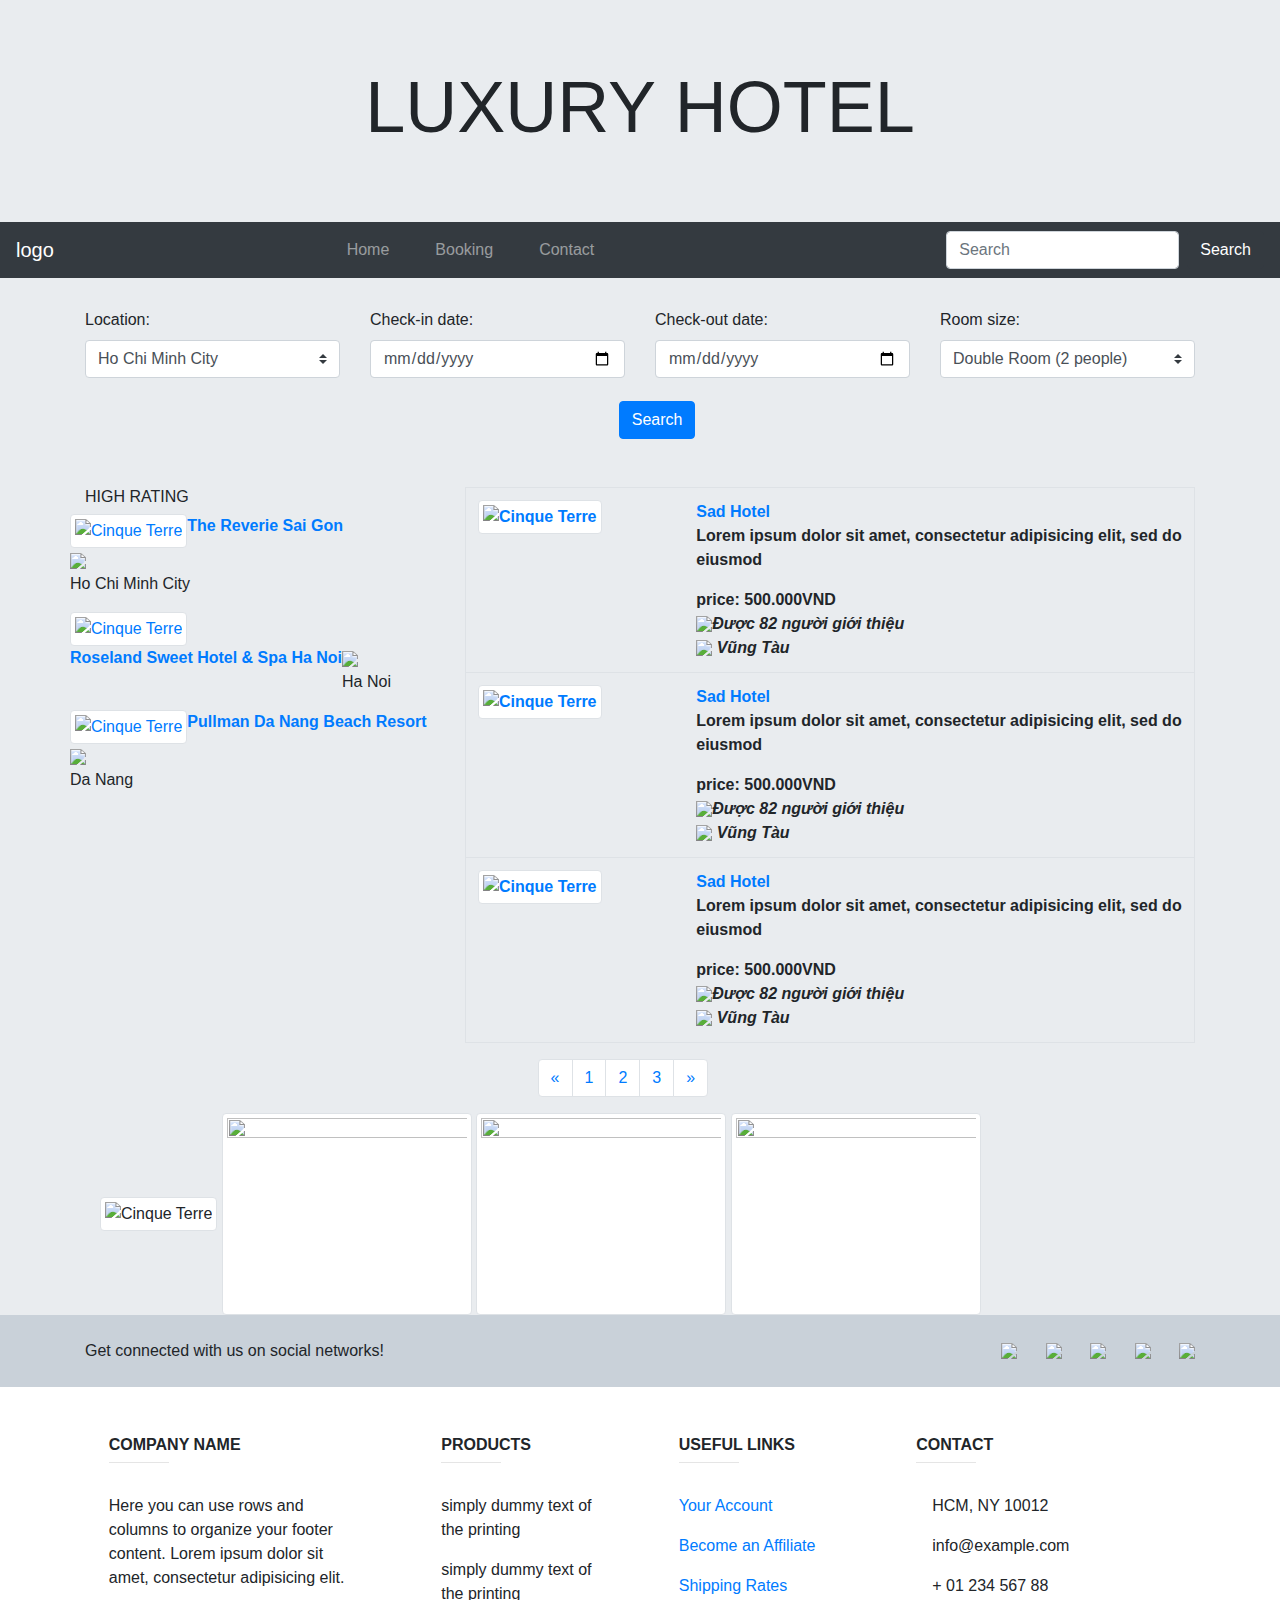
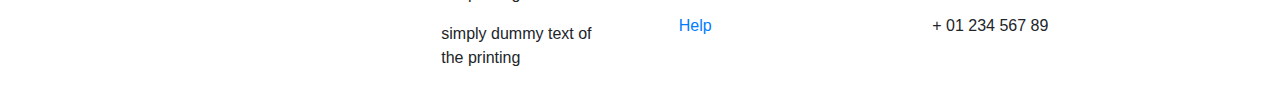
==== commit 4a9ca342: "Uploaded Diagrams" ====
--- a/OOAD/booking.html
+++ b/OOAD/booking.html
@@ -13,7 +13,11 @@
   <script src="https://maxcdn.bootstrapcdn.com/bootstrap/4.3.1/js/bootstrap.min.js"></script>
 
   <script type="text/javascript" src="jquery.mousewheel-3.0.4.pack.js"></script>
-	<script type="text/javascript" src="jquery.fancybox-1.3.4.pack.js"></script>
+  <script type="text/javascript" src="jquery.fancybox-1.3.4.pack.js"></script>
+  
+  <script src="script/data.js"></script>
+  <script src="script/index.js"></script>
+  <script src="script/booking.js"></script>
 	<link rel="stylesheet" type="text/css" href="jquery.fancybox-1.3.4.css" media="screen" />
 </head>
 <body>
@@ -54,32 +58,43 @@
     </div>
 </nav>
 	<div class="container" style="margin-top: 30px;">
-  	    <form class="form-inline" action="index.php">
-        	<input class="form-control" type="" name="" placeholder="Nhập địa điểm bạn muốn tới hoặc khách sạn">
-  	      <div class="form-group changeform">
-  		    <label >Check-in:</label>
-  		    <input type="date" name="bday" max="3000-12-31" 
-  		        min="1000-01-01" class="form-control">
-  		  </div>
-  		    <div class="form-group changeform">
-        		 <label >Check-out:</label>
-        		 <input type="date" name="bday" min="1000-01-01"
-        		        max="3000-12-31" class="form-control">
-  		    </div>
-          <div class="changeform">
-            <select class="browser-default custom-select">
-              <option selected value="1">1 người</option>
-              <option value="2">2 người</option>
-              <option value="3">Gia đình</option>
-            </select>
+  	    <form action="booking.html">
+          <div class="row">
+            <div class="changeform col-sm">
+                <label>Location: </label>
+                <select name="location" class="browser-default custom-select" id="location_select">
+                  <!-- <option selected value="1">Ho Chi Minh City</option>
+                  <option value="2">Ha Noi</option>
+                  <option value="3">Vung Tau</option> -->
+                </select>
+            </div>
+            <div class="changeform col-sm">
+              <label >Check-in date: </label>
+              <input type="date" name="checkin" max="2019-01-01" 
+                  min="2100-12-31" class="form-control">
+            </div>
+            <div class="changeform col-sm">
+                <label >Check-out date: </label>
+                <input type="date" name="checkout" min="2019-01-01"
+                      max="2100-12-31" class="form-control">
+            </div>
+            <div class="changeform col-sm">
+              <label>Room size:</label>
+              <select name="roomsize" class="browser-default custom-select" id="roomsize_select">
+                <!-- <option selected value="1">Single</option>
+                <option value="2">Double</option>
+                <option value="3">Triple</option>
+                <option value="4">Twin Double</option> -->
+              </select>
+            </div>
           </div>
-          <div class="changeform">
-           <button type="submit" class="btn btn-primary">Tìm kiếm</button>
-       	  </div>
-  	    </form>
+          <div class="row d-flex justify-content-center" style="margin-top: 2%">
+            <div class="changeform"><button type="submit" class="btn btn-primary">Search</button></div>
+          </div>
+  	      </form>
         <br>
         <br>
-      
+        
     </div>
 
     <div class="container ">
@@ -87,8 +102,8 @@
     		<div class="col-sm-4">
     			<h6>HIGH RATING</h6>
     		
-    				<div class="sidebar">
-              <div class="row">
+    				<div class="sidebar" id="highrating">
+              <!-- <div class="row">
                   <a href="roomdetails.html"><img class="img-thumbnail" alt="Cinque Terre" width="200" height="80" src="https://www.travelplusstyle.com/wp-content/uploads/2019/01/RafflesMYuzu-Nikkei-Cuisine-cropped.jpg"></a>
                   <div class="product-carousel-price">
                     <a href="roomdetails.html"><b>Angry Hotel</b></a>
@@ -114,7 +129,7 @@
                     <img src="https://img.icons8.com/wired/24/000000/map.png">
                     <em>TP.HCM</em>
                   </div>
-              </div>
+              </div> -->
 	    				
 	    			</div>
     		</div>
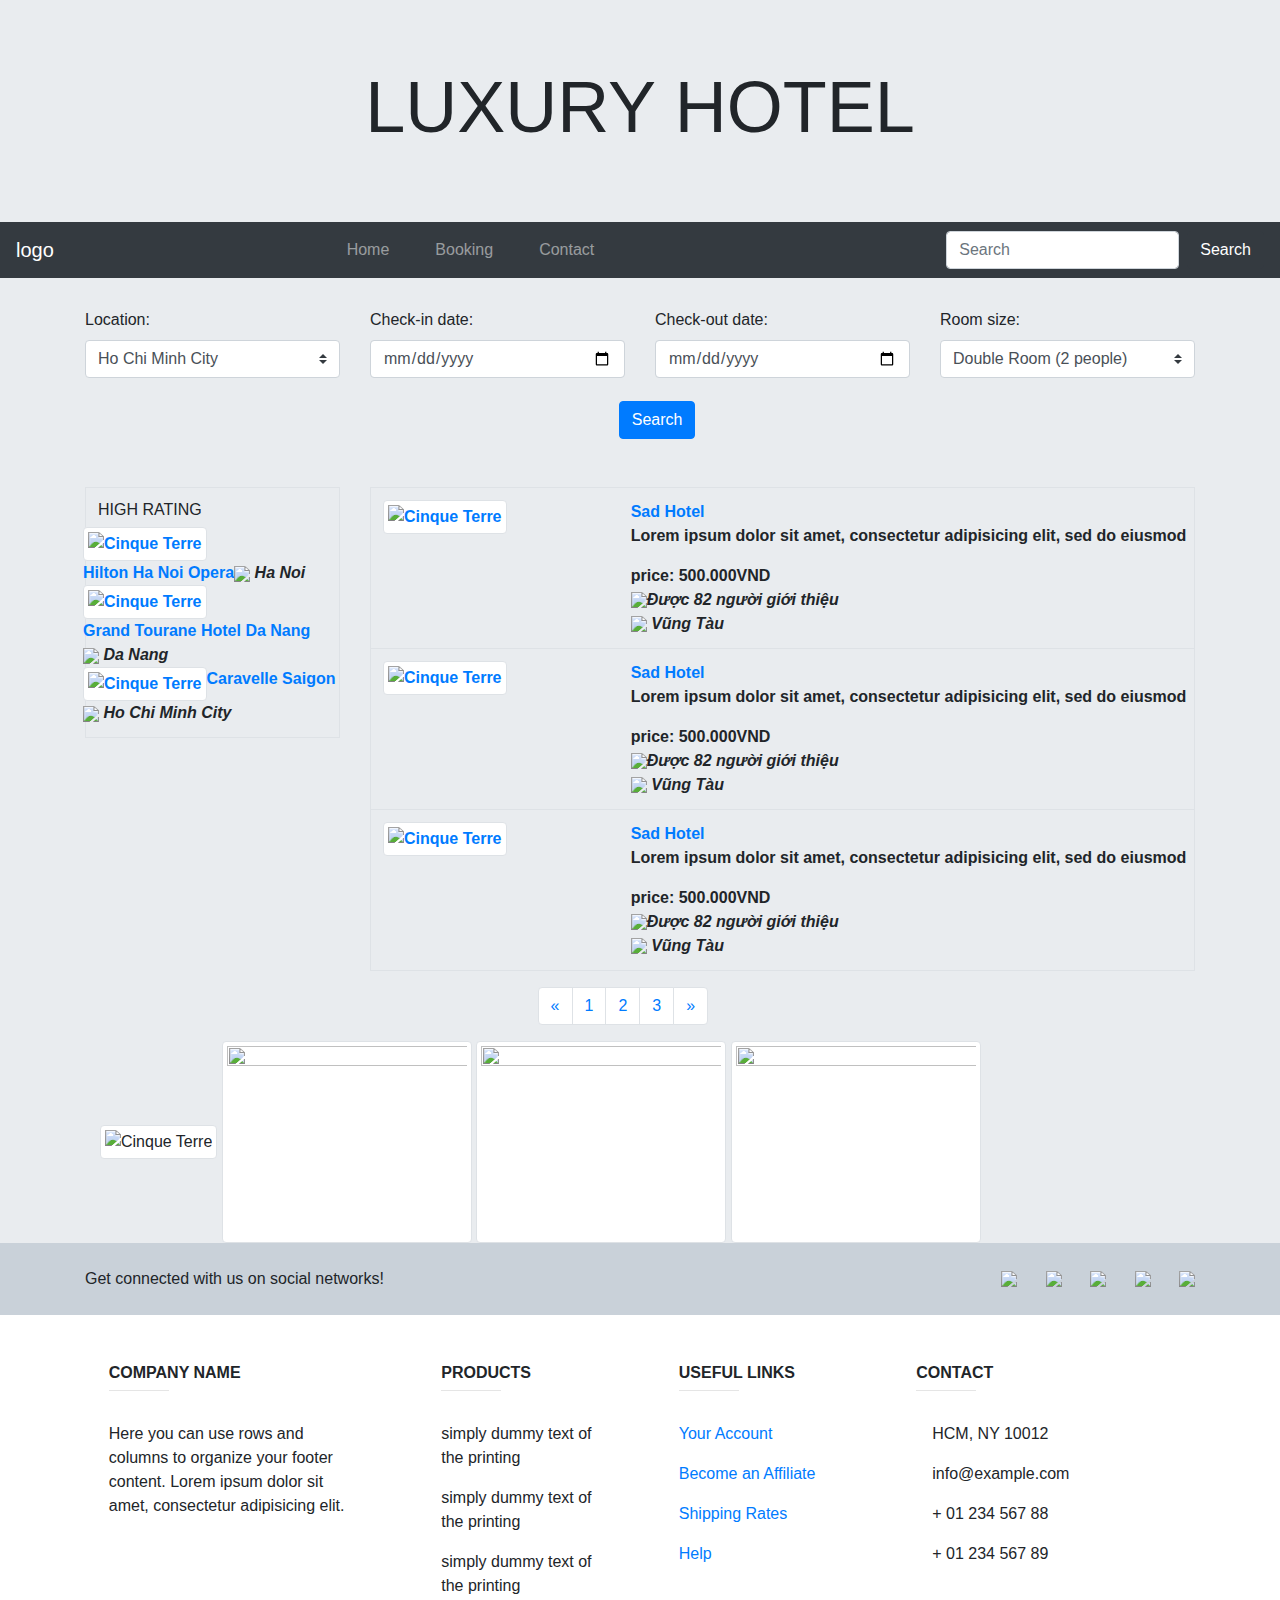
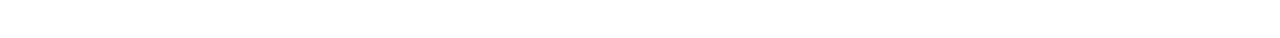
==== commit d053c7c5: "fixed css" ====
--- a/OOAD/booking.html
+++ b/OOAD/booking.html
@@ -98,10 +98,13 @@
     </div>
 
     <div class="container ">
-    	<div class="row">
-    		<div class="col-sm-4">
+      
+    	 <div class="row">
+    		<div class="col-sm-3">
+          <table class="table table-bordered">
+            <tr>
+              <th>
     			<h6>HIGH RATING</h6>
-    		
     				<div class="sidebar" id="highrating">
               <!-- <div class="row">
                   <a href="roomdetails.html"><img class="img-thumbnail" alt="Cinque Terre" width="200" height="80" src="https://www.travelplusstyle.com/wp-content/uploads/2019/01/RafflesMYuzu-Nikkei-Cuisine-cropped.jpg"></a>
@@ -111,8 +114,10 @@
                     <img src="https://img.icons8.com/wired/24/000000/map.png">
                     <em>Vũng Tàu</em>
                   </div>
-              </div>
-              <div class="row">
+              </div> -->
+            </th>
+              </tr>
+              <!-- <div class="">
                   <a href="roomdetails.html"><img class="img-thumbnail" alt="Cinque Terre" width="200" height="80" src="https://amp.businessinsider.com/images/5bef33f00591f24e6f420dc5-750-563.jpg"></a>
                   <div class="product-carousel-price">
                     <a href="roomdetails.html"><b>Happy Hotel</b></a>
@@ -121,7 +126,7 @@
                     <em>Vũng Tàu</em>
                   </div>
               </div>
-              <div class="row">
+              <div class="">
                   <a href="roomdetails.html"><img class="img-thumbnail" alt="Cinque Terre" width="200" height="80" src="https://encrypted-tbn0.gstatic.com/images?q=tbn:ANd9GcRQ1sM9277KX77ifA61qMb_RvXAOXSC-9cm-FctOH0DY8pe7mphqA"></a>
                   <div class="product-carousel-price">
                     <a href="roomdetails.html"><b>Sad Hotel</b></a>
@@ -132,8 +137,9 @@
               </div> -->
 	    				
 	    			</div>
+          </table>
     		</div>
-	    		<div class="col-sm-8">
+	    		<div class="col-sm-9">
 	    			<div class="table-responsive-lg">
 	    			<table class="table table-bordered">
 	    				<tr>
--- a/OOAD/css/style.css
+++ b/OOAD/css/style.css
@@ -86,7 +86,7 @@
 .ima{
       /*margin-top: -34%;*/
      /* margin-top: -455px;*/
-     /*padding-right: 20%;*/
+     /*x*/
 }
 
 .book{
@@ -95,4 +95,8 @@
 /*.resize{
   padding-left: 10%;
 
-}*/+}*/
+.icon{
+  padding-top: 20px;
+ /* padding-left: 20px;*/
+}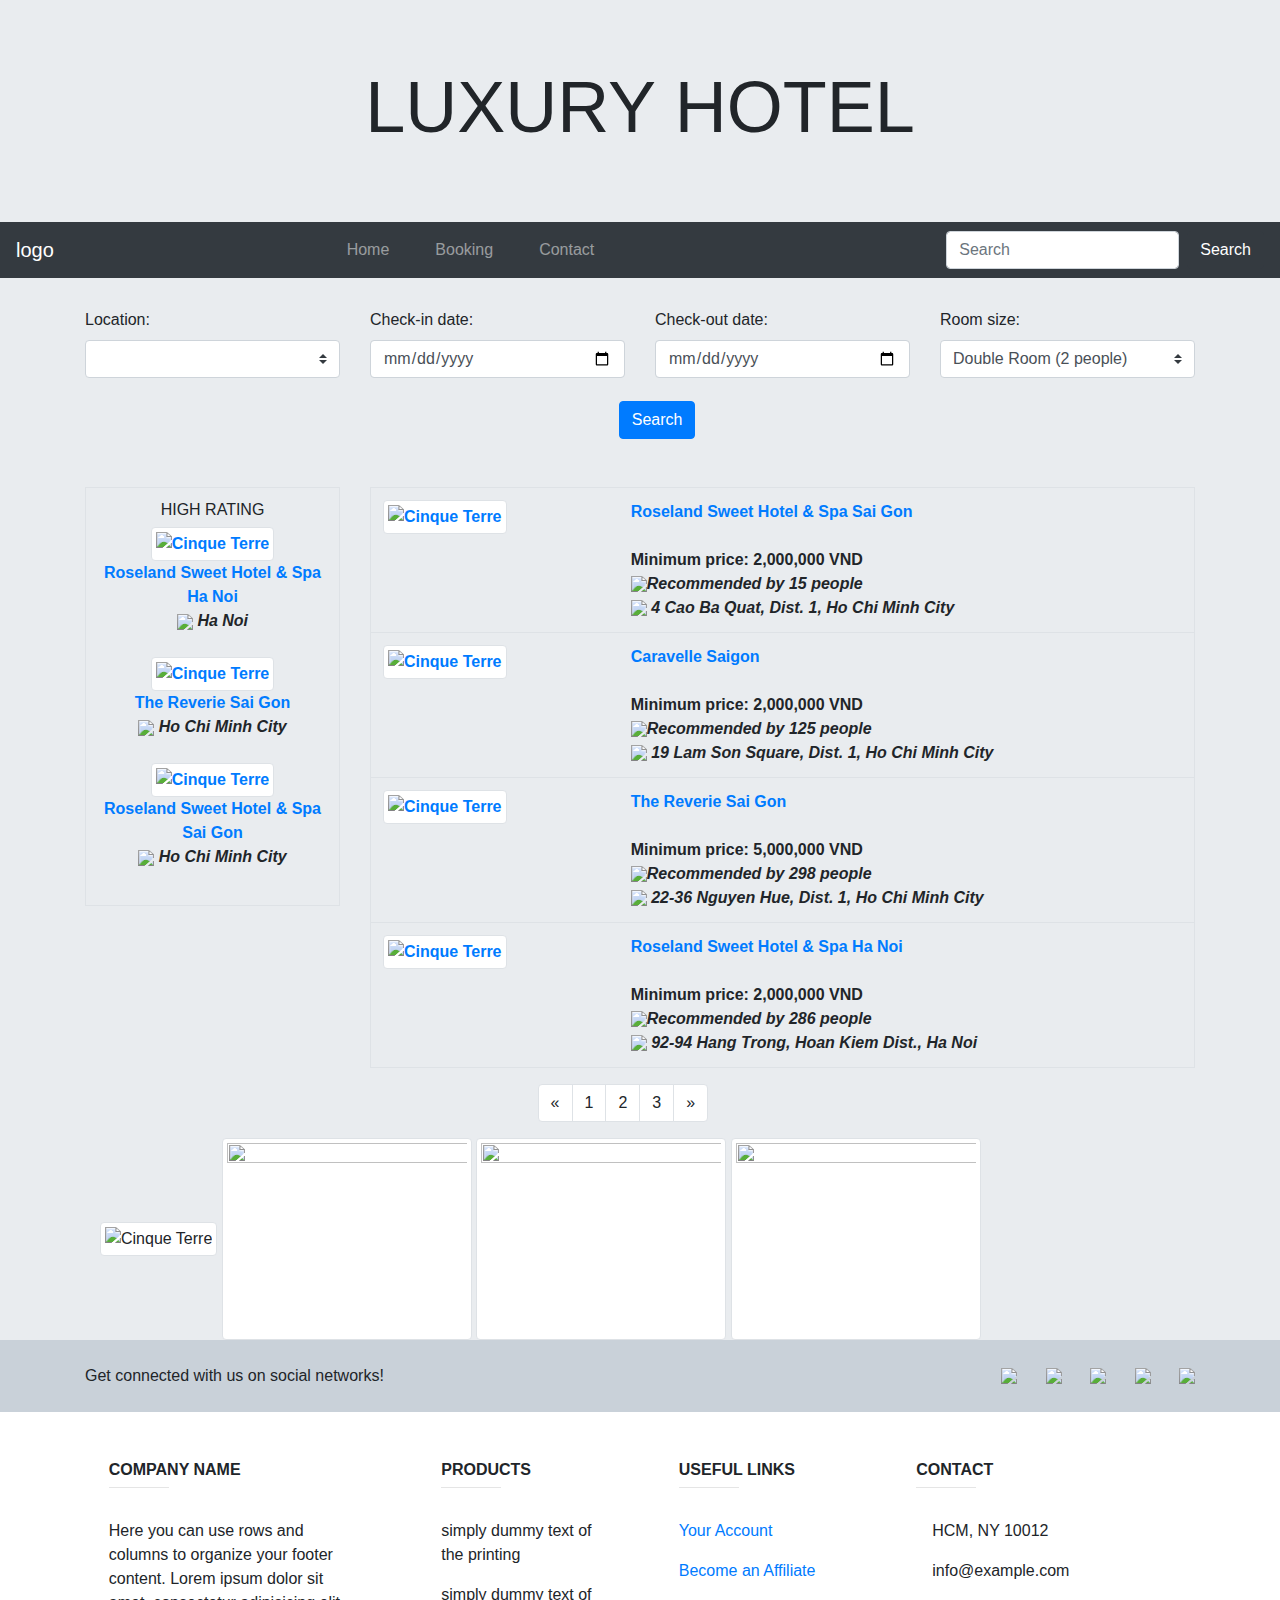
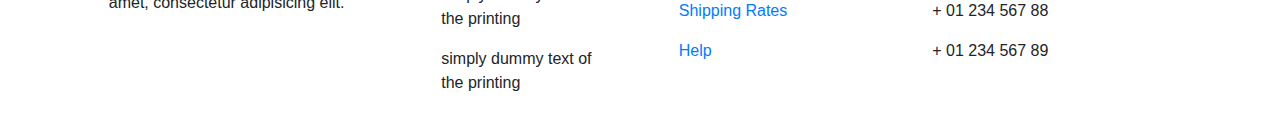
==== commit 7262e34f: "Finished booking page" ====
--- a/OOAD/booking.html
+++ b/OOAD/booking.html
@@ -70,13 +70,13 @@
             </div>
             <div class="changeform col-sm">
               <label >Check-in date: </label>
-              <input type="date" name="checkin" max="2019-01-01" 
-                  min="2100-12-31" class="form-control">
+              <input type="date" name="checkin" min="2019-01-01" 
+                  max="2100-12-31" class="form-control" id="checkin">
             </div>
             <div class="changeform col-sm">
                 <label >Check-out date: </label>
                 <input type="date" name="checkout" min="2019-01-01"
-                      max="2100-12-31" class="form-control">
+                      max="2100-12-31" class="form-control" id="checkout">
             </div>
             <div class="changeform col-sm">
               <label>Room size:</label>
@@ -104,45 +104,44 @@
           <table class="table table-bordered">
             <tr>
               <th>
-    			<h6>HIGH RATING</h6>
-    				<div class="sidebar" id="highrating">
-              <!-- <div class="row">
-                  <a href="roomdetails.html"><img class="img-thumbnail" alt="Cinque Terre" width="200" height="80" src="https://www.travelplusstyle.com/wp-content/uploads/2019/01/RafflesMYuzu-Nikkei-Cuisine-cropped.jpg"></a>
-                  <div class="product-carousel-price">
-                    <a href="roomdetails.html"><b>Angry Hotel</b></a>
-                    <br>
-                    <img src="https://img.icons8.com/wired/24/000000/map.png">
-                    <em>Vũng Tàu</em>
+    			      <h6 style="text-align: center">HIGH RATING</h6>
+    				    <div class="sidebar" id="highrating">
+                  <!-- <div class="row">
+                      <a href="roomdetails.html"><img class="img-thumbnail" alt="Cinque Terre" width="200" height="80" src="https://www.travelplusstyle.com/wp-content/uploads/2019/01/RafflesMYuzu-Nikkei-Cuisine-cropped.jpg"></a>
+                      <div class="product-carousel-price">
+                        <a href="roomdetails.html"><b>Angry Hotel</b></a>
+                        <br>
+                        <img src="https://img.icons8.com/wired/24/000000/map.png">
+                        <em>Vũng Tàu</em>
+                      </div>
+                  </div> -->
+                  <!-- <div class="">
+                      <a href="roomdetails.html"><img class="img-thumbnail" alt="Cinque Terre" width="200" height="80" src="https://amp.businessinsider.com/images/5bef33f00591f24e6f420dc5-750-563.jpg"></a>
+                      <div class="product-carousel-price">
+                        <a href="roomdetails.html"><b>Happy Hotel</b></a>
+                        <br>
+                        <img src="https://img.icons8.com/wired/24/000000/map.png">
+                        <em>Vũng Tàu</em>
+                      </div>
                   </div>
-              </div> -->
-            </th>
-              </tr>
-              <!-- <div class="">
-                  <a href="roomdetails.html"><img class="img-thumbnail" alt="Cinque Terre" width="200" height="80" src="https://amp.businessinsider.com/images/5bef33f00591f24e6f420dc5-750-563.jpg"></a>
-                  <div class="product-carousel-price">
-                    <a href="roomdetails.html"><b>Happy Hotel</b></a>
-                    <br>
-                    <img src="https://img.icons8.com/wired/24/000000/map.png">
-                    <em>Vũng Tàu</em>
-                  </div>
-              </div>
-              <div class="">
-                  <a href="roomdetails.html"><img class="img-thumbnail" alt="Cinque Terre" width="200" height="80" src="https://encrypted-tbn0.gstatic.com/images?q=tbn:ANd9GcRQ1sM9277KX77ifA61qMb_RvXAOXSC-9cm-FctOH0DY8pe7mphqA"></a>
-                  <div class="product-carousel-price">
-                    <a href="roomdetails.html"><b>Sad Hotel</b></a>
-                    <br>
-                    <img src="https://img.icons8.com/wired/24/000000/map.png">
-                    <em>TP.HCM</em>
-                  </div>
-              </div> -->
-	    				
-	    			</div>
+                  <div class="">
+                      <a href="roomdetails.html"><img class="img-thumbnail" alt="Cinque Terre" width="200" height="80" src="https://encrypted-tbn0.gstatic.com/images?q=tbn:ANd9GcRQ1sM9277KX77ifA61qMb_RvXAOXSC-9cm-FctOH0DY8pe7mphqA"></a>
+                      <div class="product-carousel-price">
+                        <a href="roomdetails.html"><b>Sad Hotel</b></a>
+                        <br>
+                        <img src="https://img.icons8.com/wired/24/000000/map.png">
+                        <em>TP.HCM</em>
+                      </div>
+                  </div> -->
+                </div>
+              </th>
+            </tr>
           </table>
     		</div>
 	    		<div class="col-sm-9">
 	    			<div class="table-responsive-lg">
-	    			<table class="table table-bordered">
-	    				<tr>
+	    			<table class="table table-bordered" id="searchresult">
+	    				<!-- <tr>
 	    					<th >
 	    							
 	    							<a href="roomdetails.html"><img class="img-thumbnail" alt="Cinque Terre" width="200" height="80" src="https://encrypted-tbn0.gstatic.com/images?q=tbn:ANd9GcRQ1sM9277KX77ifA61qMb_RvXAOXSC-9cm-FctOH0DY8pe7mphqA"></a>
@@ -198,15 +197,15 @@
 	    						</div>
 	    					</th>
 	    					
-	    				</tr>
+	    				</tr> -->
 	    			</table>
 	    			</div>
     		</div>
     	</div>
     </div>
    	<nav class="paginations" aria-label="Page navigation example">
-		  <ul class="pagination">
-		    <li class="page-item">
+		  <ul class="pagination" id="paginations">
+		    <!-- <li class="page-item">
 		      <a class="page-link" href="#" aria-label="Previous">
 		        <span aria-hidden="true">&laquo;</span>
 		        <span class="sr-only">Previous</span>
@@ -220,7 +219,7 @@
 		        <span aria-hidden="true">&raquo;</span>
 		        <span class="sr-only">Next</span>
 		      </a>
-		    </li>
+		    </li> -->
 		  </ul>
 	</nav>
 <div class="container">
